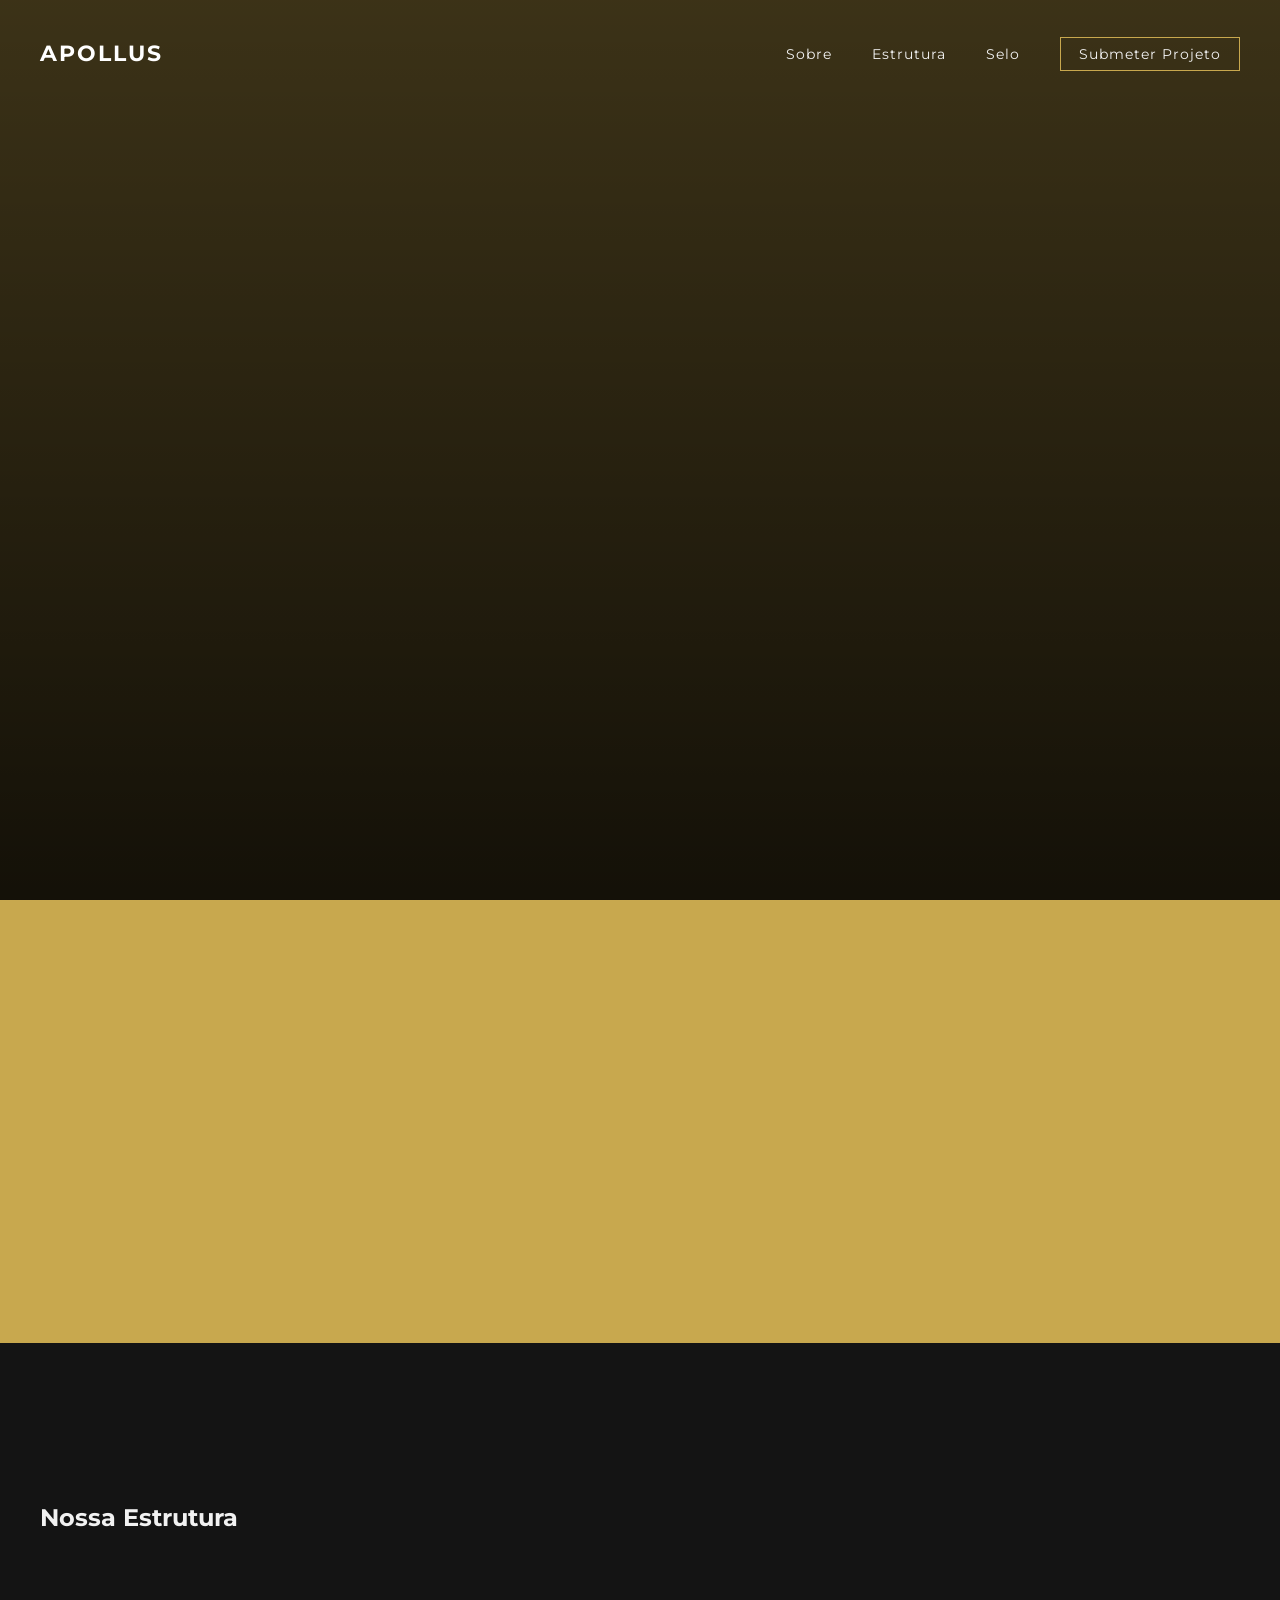
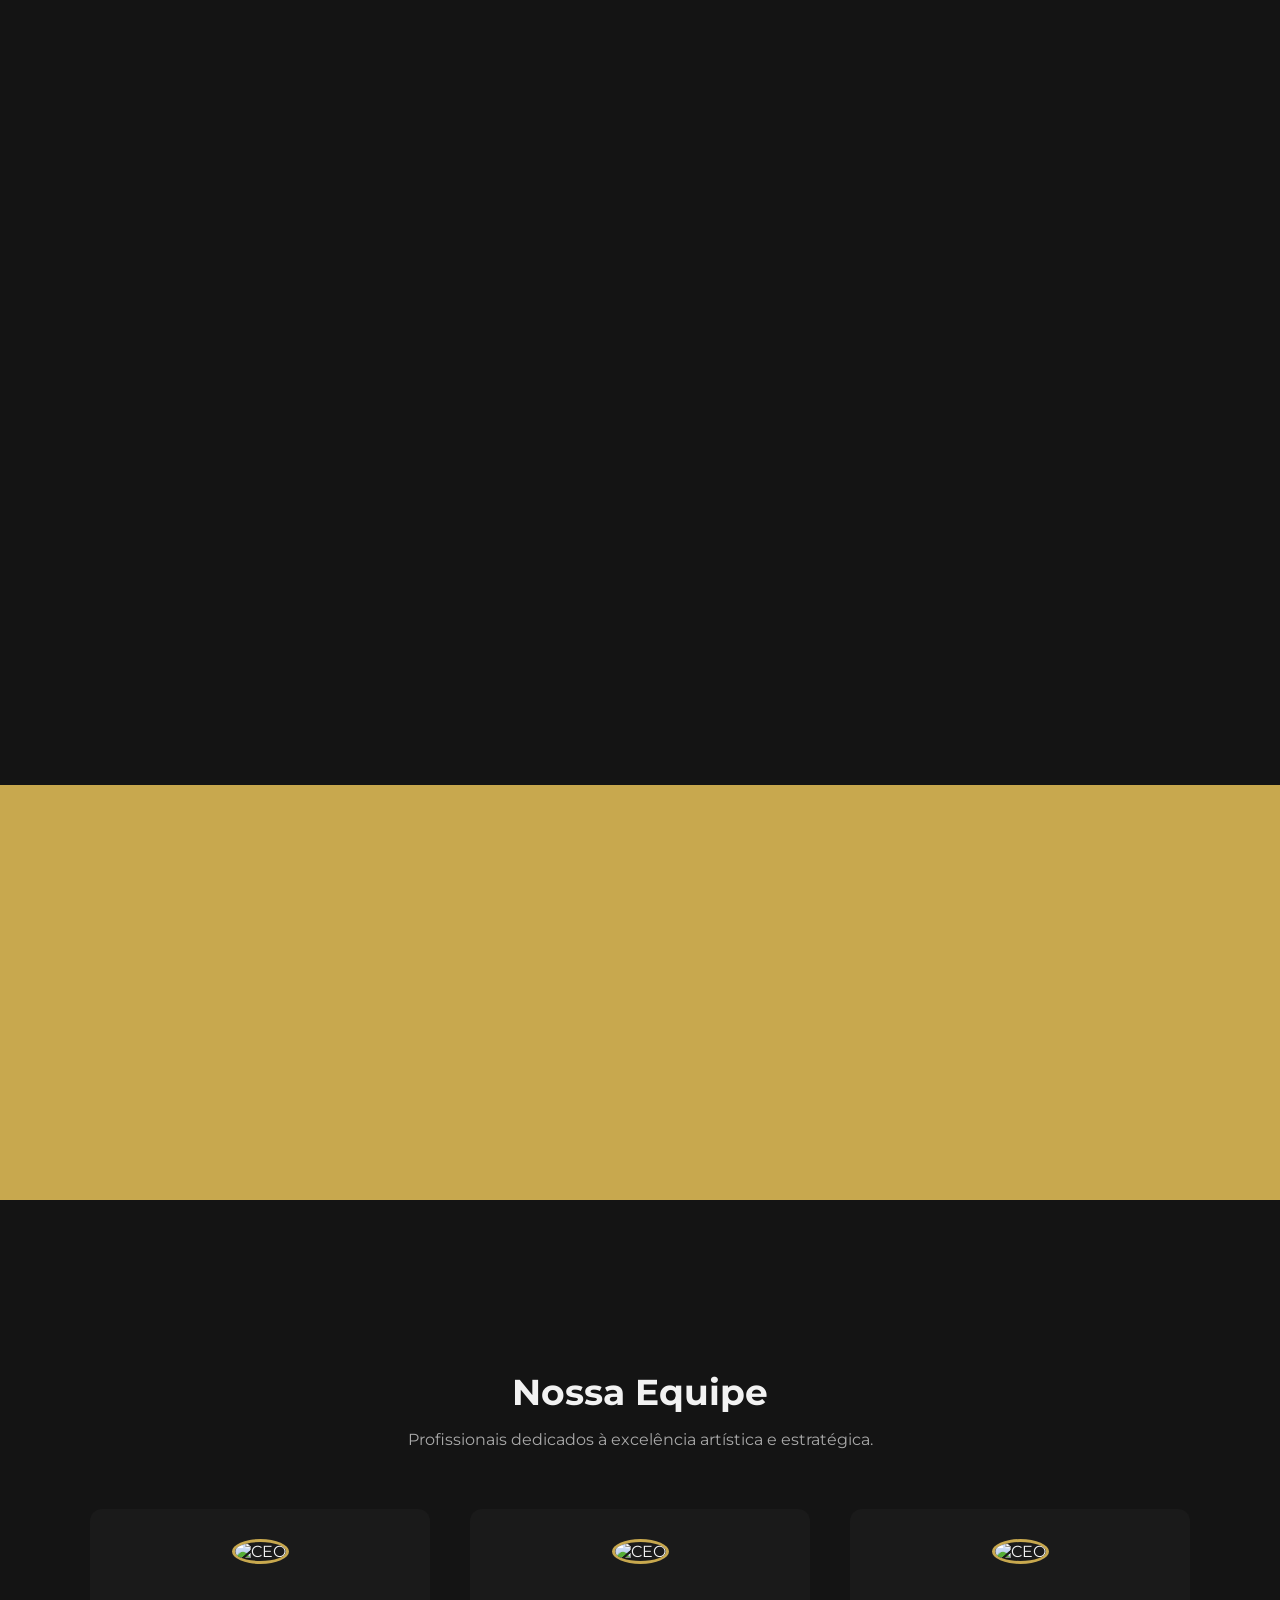
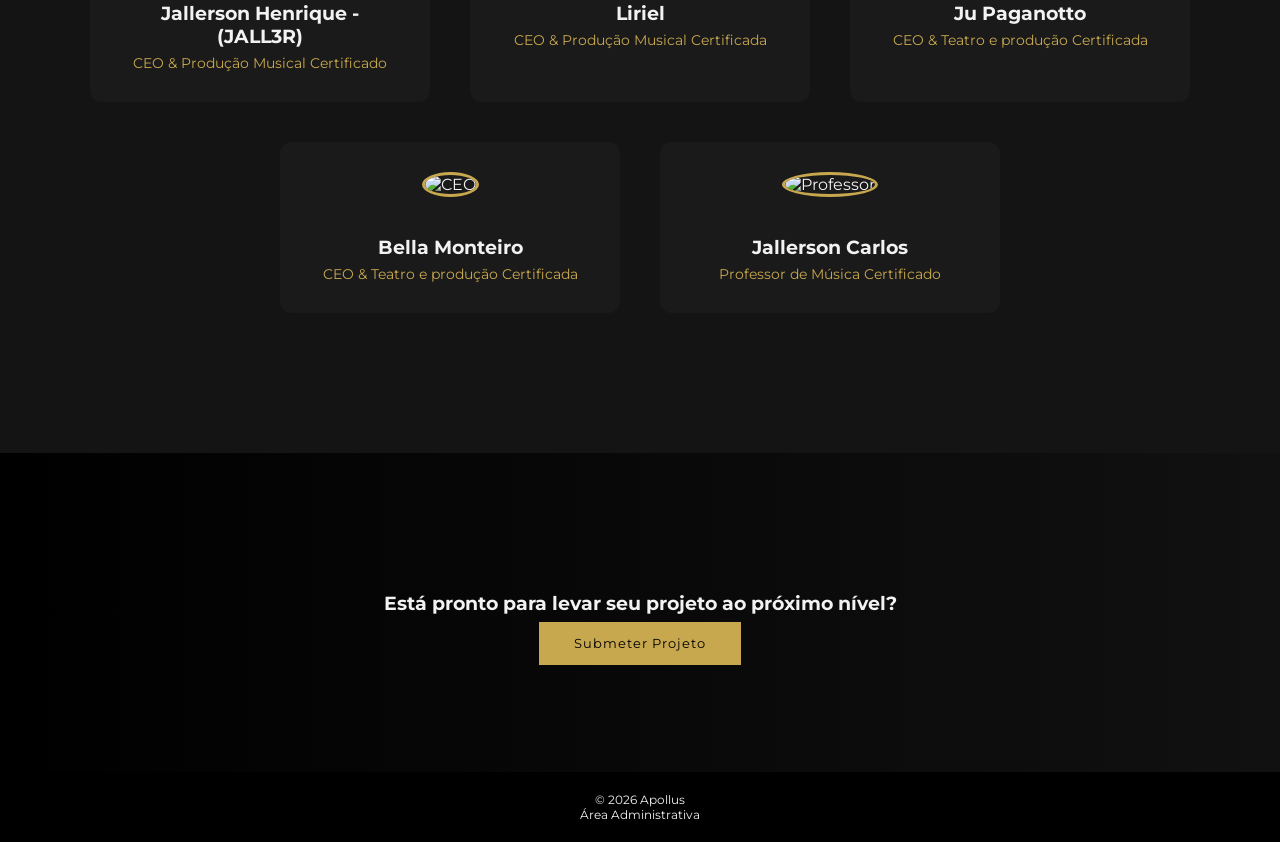
==== index.html @ e517c1dd "Update index.html" ====
<!DOCTYPE html>
<html lang="pt-BR">
<head>
  <meta charset="UTF-8">
  <meta name="viewport" content="width=device-width, initial-scale=1.0">
  <title>Apollus | Produtora & Gravadora</title>

  <!-- Google Font -->
  <link href="https://fonts.googleapis.com/css2?family=Montserrat:wght@300;400;600;700&display=swap" rel="stylesheet">

  <link rel="stylesheet" href="style.css">
</head>
<body>

<header id="header">
  <div class="container nav">
    <h1 class="logo">APOLLUS</h1>
    <nav>
      <ul>
        <li><a href="#sobre">Sobre</a></li>
        <li><a href="#estrutura">Estrutura</a></li>
        <li><a href="#selo">Selo</a></li>
        <li><a href="submeter.html" class="nav-cta">Submeter Projeto</a></li>
      </ul>
    </nav>
  </div>
</header>

<section class="hero">
  <div class="overlay"></div>
  <div class="hero-content fade-in">
    <h2>Arte & Entretenimento<br>Música · Teatro · Artes · Cultura </h2>
<div class="hero-services">
  <a href="#produtora">Produtora & Gravadora</a>
  <a href="#mixagem">Mixagem & Masterização</a>
  <a href="#locacoes">Locações & Eventos</a>
  <a href="#distribuicao">Distribuição Digital</a>
  <a href="#cursos">Cursos e Aulas</a>
</div>

    <div class="hero-buttons">
      <a href="#contato" class="btn primary">Produzir Meu Projeto</a>
      <a href="#selo" class="btn secondary">Conhecer o Selo</a>
      <a href="#equipe" class="btn secondary">Conhecer a equipe</a>
    </div>
  </div>
</section>
<section id="sobre" class="section fade-in">
  <div class="container">
    <h2>Uma estrutura criada para o longo prazo.</h2>
    <p>
      A Apollus nasce como produtora e gravadora com foco em desenvolvimento artístico,
      identidade sonora e posicionamento estratégico.
      Trabalhamos com projetos que enxergam a música como carreira.
    </p>
  </div>
</section>
<section id="estrutura" class="section dark">
  <div class="container">
    <h2>Nossa Estrutura</h2>
    <div class="grid">
      <div class="card fade-in" id="produtora">
        <h4>Direção Artística</h4>
        <p>Desenvolvimento completo do artista, da concepção estética à consolidação de marca. 
          Atuamos na direção criativa, posicionamento estratégico e estruturação de catálogo para crescimento sólido no mercado.
</p>
      </div>
      <div class="card fade-in" id="mixagem">
        <h4>Mixagem & Masterização</h4>
        <p>O processo de combinar e equilibrar todas as faixas de áudio gravadas em uma música, como vozes, instrumentos e efeitos. 
          Durante a mixagem, o engenheiro de som ajusta os volumes, aplica equalização, compressão e outros efeitos para criar um som coeso e agradável.</p>
      </div>
      <br>
      <div class="card fade-in" id="locacoes">
        <h4>Locações e Eventos</h4>
        <p>Estrutura para produções culturais e eventos com suporte técnico especializado. 
          Planejamento, execução e ambientação pensados para elevar a experiência artística ao máximo nível.
        </p>
      </div>
      <div class="card fade-in" id="distribuicao">
        <h4>Estratégia de Lançamento</h4>
        <p>Estratégia digital completa para lançamento e posicionamento. Distribuição global, 
          planejamento de campanha e análise de performance para ampliar alcance e consolidar presença no mercado.
</p>
      </div>
       <div class="card fade-in" id="cursos">
        <h4>Cursos e Aulas</h4>
        <p>Profissionais capacitados para desenvolver o melhor das Artes. 
      </div>
    </div>
  </div>
</section>

<section id="selo" class="section fade-in">
  <div class="container">
    <h3>Selo Artístico Apollus</h3>
    <p>
      Selecionamos artistas para desenvolvimento de carreira e construção de catálogo.
      Projetos aprovados recebem acompanhamento estratégico contínuo.
    </p>
  </div>
</section>

<section id="equipe" class="team-section">
  <div class="container">
    
    <h2 class="section-title">Nossa Equipe</h2>
    <p class="section-subtitle">
      Profissionais dedicados à excelência artística e estratégica.
    </p>

    <div class="team-grid">

      <div class="team-card">
        <img src="assets/jall3r.jpg" alt="CEO">
        <h3>Jallerson Henrique - (JALL3R)</h3>
        <span>CEO & Produção Musical</span>
        <span>Certificado</span>
      </div>

      <div class="team-card">
        <img src="assets/liriel.jpg" alt="CEO">
        <h3>Liriel</h3>
        <span>CEO & Produção Musical</span>
        <span>Certificada</span>
      </div>

      <div class="team-card">
        <img src="assets/juliana.jpg" alt="CEO">
        <h3>Ju Paganotto</h3>
        <span>CEO & Teatro e produção</span>
        <span>Certificada</span>
      </div>

      <div class="team-card">
        <img src="assets/isabella.jpg" alt="CEO">
        <h3>Bella Monteiro</h3>
        <span>CEO & Teatro e produção</span>
        <span>Certificada</span>
      </div>
      
      <div class="team-card">
        <img src="assets/jallerson.jpg" alt="Professor">
        <h3>Jallerson Carlos</h3>
        <span>Professor de Música</span>
        <span>Certificado</span>
      </div>

    </div>

  </div>
</section>

<section id="contato" class="cta-final">
  <div class="container">
    <h3>Está pronto para levar seu projeto ao próximo nível?</h3>
    <a href="submeter.html" class="btn primary">Submeter Projeto</a>
  </div>
</section>
<!-- 
<section id="contato" class="section dark fade-in">
  <div class="container">
    <h3>Submeta Seu Projeto</h3>
    <form>
      <input type="text" placeholder="Nome Artístico" required>
      <input type="text" placeholder="Gênero Musical" required>
      <input type="url" placeholder="Link de Trabalho Anterior">
      <textarea placeholder="Objetivo de Carreira"></textarea>
      <button type="submit" class="btn primary">Enviar Projeto</button>
    </form>
  </div>
</section>
-->


<script src="script.js"></script>

<footer style="border-color: #c8a84e; border-top: 10px; background-color: black; text-align:center; padding:20px; font-size:12px;">
  © 2026 Apollus 
  <br>
  <a href="admin/login.html" style="color:var(--text); text-decoration:none;">
    Área Administrativa
  </a>
</footer>
</body>

</html>
---- style.css ----
html {
  scroll-behavior: smooth;
}

body {
  margin: 0;
  font-family: 'Montserrat', sans-serif;
  background: #c8a84e;
  color: #f2f2f2;
}
.container {
  max-width: 1200px;
  margin: 0 auto;
  padding: 0 2px; /* espaço lateral */
}
header {
  position: fixed;
  width: 100%;
  padding: 25px 0;
  transition: 0.4s;
  z-index: 1000;
}

header.scrolled {
  background: rgba(0,0,0,0.9);
  backdrop-filter: blur(10px);
}

.nav {
  display: flex;
  justify-content: space-between;
  align-items: center;
}

.logo {
  letter-spacing: 4px;
  font-weight: 700;
}

nav ul {
  display: flex;
  gap: 40px;
  list-style: none;
}

nav a {
  color: #f2f2f2;
  text-decoration: none;
  font-size: 0.85rem;
  letter-spacing: 1px;
  transition: 0.3s;
}

.nav-cta {
  border: 1px solid #c8a84e;
  padding: 8px 18px;
}

nav a:hover {
  color: #c8a84e;
}

.hero {
  height: 100vh;
  background: linear-gradient(rgba(0,0,0,0.7), rgba(0,0,0,0.9)),
              url('assets/hero.jpg') center/cover no-repeat;
  display: flex;
  align-items: center;
  justify-content: center;
  text-align: center;
}

.hero h2 {
  transition: transform 0.2s linear;
  font-size: 3.5rem;
  font-weight: 700;
}

.hero p {
  margin: 25px 0;
  color: #ccc;
}

.hero-services {
  margin-top: 30px;
  margin-bottom: 50px;
  display: flex;
  flex-wrap: wrap;
  justify-content: center;
  gap: 18px;
  font-size: 0.95rem;
  letter-spacing: 1px;
  opacity: 0.85;
}

.hero-services a {
  text-decoration: none;
  padding: 8px 18px;
  border: 1px solid rgba(255,255,255,0.3);
  border-radius: 30px;
  font-size: 0.9rem;
  letter-spacing: 1px;
  color: white;
  transition: 0.3s ease;
}

.hero-services a:hover {
  background: rgba(255,255,255,0.1);
  transform: translateY(-2px);
}
.btn {
  padding: 14px 35px;
  text-decoration: none;
  font-size: 0.8rem;
  letter-spacing: 1px;
  transition: 0.3s;
}

.primary {
  background: #c8a84e;
  color: #000;
}

.primary:hover {
  background: #e6c96f;
}

.secondary {
  background: transparent;
  color: #c8a84e;
  border: 1px solid #c8a84e;
}

.secondary:hover{
  background: #c8a84e;
  color: #000;
}

.section {
  padding: 140px 0;
}

.dark {
  background: #141414;
}

.grid {
  display: flex;
  gap: 40px;
  margin-top: 60px;
}

.card {
  flex: 1;
  padding: 40px;
  background: #1a1a1a;
  border: 1px solid #222;
  transition: 0.4s;
}

.card:hover {
  transform: translateY(-8px);
  border-color: #c8a84e;
}

.cta-final {
  padding: 120px 0;
  text-align: center;
  background: linear-gradient(90deg, #000, #111);
}

form {
  display: flex;
  flex-direction: column;
  gap: 20px;
  margin-top: 40px;
}

input, textarea {
  padding: 16px;
  background: #1a1a1a;
  border: 1px solid #222;
  color: #fff;
}

/* ===== ADMIN ===== */

.admin-body {
  background: #0d0d0d;
  font-family: Arial, sans-serif;
  color: white;
  margin: 0;
  display: flex;
  height: 100vh;
}

.admin-card {
  margin: auto;
  background: #1a1a1a;
  padding: 40px;
  border-radius: 12px;
  width: 320px;
  text-align: center;
  box-shadow: 0 0 40px rgba(0,0,0,0.5);
}

.admin-card input {
  width: 100%;
  padding: 12px;
  margin: 10px 0;
  border: none;
  border-radius: 6px;
  background: #262626;
  color: white;
}

.admin-card button {
  width: 100%;
  padding: 12px;
  background: #b30000;
  border: none;
  border-radius: 6px;
  color: white;
  cursor: pointer;
  transition: 0.3s;
}

.admin-card button:hover {
  transform: translateY(-2px);
  box-shadow: 0 10px 25px rgba(255, 0, 0, 0.3);
}

.sidebar {
  width: 220px;
  background: #141414;
  padding: 20px;
  display: flex;
  flex-direction: column;
}

.sidebar h2 {
  margin-bottom: 30px;
}

.sidebar button {
  background: none;
  border: none;
  color: white;
  padding: 12px 0;
  text-align: left;
  cursor: pointer;
  font-size: 14px;
}

.sidebar button:hover {
  color: #ff0000;
}

.main {
  flex: 1;
  padding: 40px;
}

.section {
  margin-top: 20px;
}

.hidden {
  display: none;
}

.error {
  color: red;
  font-size: 14px;
}
.form-container {
  max-width: 500px;
  margin: 80px auto;
  background: #1a1a1a;
  padding: 40px;
  border-radius: 12px;
  color: white;
  text-align: center;
}

.form-container input,
.form-container textarea {
  width: 100%;
  padding: 12px;
  margin: 10px 0;
  border: none;
  border-radius: 6px;
  background: #262626;
  color: white;
}

.form-container textarea {
  height: 100px;
  resize: none;
}

.form-container button {
  width: 100%;
  padding: 12px;
  background: #b30000;
  border: none;
  border-radius: 6px;
  color: white;
  cursor: pointer;
  transition: 0.3s;
}

.form-container button:hover {
  background: #ff0000;
}

/* Topbar */

.topbar {
 position: fixed;
  top: 0;
  width: 100%;
  padding: 20px 60px;
  display: flex;
  justify-content: space-between;
  align-items: center;
  background: rgba(17,17,17,0.85);
  backdrop-filter: blur(10px);
  z-index: 1000;
  transition: all 0.3s ease;
}


.logo {
  font-size: 22px;
  font-weight: bold;
  color: white;
  letter-spacing: 2px;
}

.topbar nav a {
  position: relative;
  margin-left: 25px;
  text-decoration: none;
  color: #ccc;
  transition: 0.3s ease;
}

.topbar nav a::after {
  content: "";
  position: absolute;
  left: 0;
  bottom: -6px;
  width: 0%;
  height: 2px;
  background: #c8a84e;
  transition: 0.3s;
}

.topbar nav a:hover::after,
.topbar nav a.active::after {
  width: 100%;
}

.topbar nav a:hover {
  color: white;
}

.topbar nav a:hover::after {
  width: 100%;
}
/* Hero */

.submit-hero {
  text-align: center;
  padding: 80px 20px 40px;
  background: linear-gradient(to bottom, #0d0d0d, #1a1a1a);
  color: white;
}

.submit-hero h1 {
  font-size: 40px;
  margin-bottom: 10px;
}

.submit-hero p {
  color: #aaa;
}

/* Form Section */

.submit-section {
  padding: 60px 20px 100px;
  background: #1a1a1a;
}

.form-container {
  max-width: 550px;
  margin: auto;
  background: #111;
  padding: 40px;
  border-radius: 12px;
  box-shadow: 0 0 40px rgba(0,0,0,0.5);
  text-align: center;
}

.form-container input,
.form-container textarea {
  width: 100%;
  padding: 14px;
  margin: 10px 0;
  border: 1px solid #333;
  border-radius: 6px;
  background: #1a1a1a;
  color: white;
  font-size: 14px;
}

.form-container textarea {
  height: 120px;
  resize: none;
}

.form-container button {
  width: 100%;
  padding: 14px;
  margin-top: 10px;
  background: #c8a84e;
  border: none;
  border-radius: 6px;
  color: white;
  font-weight: bold;
  cursor: pointer;
  transition: 0.3s;
}

.form-container button:hover {
  background: #dfcd9b;
}

.voltar {
  display: inline-block;
  margin-top: 20px;
  color: #888;
  text-decoration: none;
  font-size: 14px;
}

.voltar:hover {
  color: white;
}
/* Animação suave */


.fade-in {
  opacity: 0;
  transform: translateY(20px);
  transition: all 0.8s ease;
}

.fade-in.visible {
  opacity: 1;
  transform: translateY(0);
}
/* Layout geral */
.admin-container {
  display: flex;
  min-height: 100vh;
  background: #0d0d0d;
  color: white;
}

/* Sidebar */
.admin-sidebar {
  width: 220px;
  background: #111;
  padding: 30px 20px;
  border-right: 1px solid #222;
}

.admin-sidebar h2 {
  margin-bottom: 40px;
  letter-spacing: 2px;
}

.admin-sidebar ul {
  list-style: none;
  padding: 0;
}

.admin-sidebar li {
  padding: 12px;
  margin-bottom: 10px;
  border-radius: 8px;
  cursor: pointer;
  transition: 0.3s;
}

.admin-sidebar li:hover,
.admin-sidebar li.active {
  background: #1f1f1f;
}

/* Main */
.admin-main {
  flex: 1;
  padding: 40px;
}

/* Top section */
.admin-top {
  display: flex;
  justify-content: space-between;
  align-items: center;
  margin-bottom: 40px;
}

.admin-stats {
  display: flex;
  gap: 20px;
}

.stat-card {
  background: #1a1a1a;
  padding: 20px 30px;
  border-radius: 12px;
  text-align: center;
  transition: 0.3s;
}

.stat-card:hover {
  transform: translateY(-4px);
  box-shadow: 0 15px 35px rgba(0,0,0,0.5);
}

.stat-card h3 {
  font-size: 28px;
  margin-bottom: 5px;
}

/* Submissions grid */
.submissions-grid {
  display: grid;
  grid-template-columns: repeat(auto-fill, minmax(300px, 1fr));
  gap: 20px;
}

/* Card */
.submission-card {
  background: #1a1a1a;
  padding: 20px;
  border-radius: 12px;
  transition: 0.3s;
}

.submission-card:hover {
  transform: translateY(-6px);
  box-shadow: 0 20px 40px rgba(0,0,0,0.6);
}

.submission-card img {
  width: 100%;
  border-radius: 8px;
  margin-bottom: 10px;
}

.submission-card audio {
  width: 100%;
  margin-top: 10px;
}

.status {
  display: inline-block;
  margin-top: 10px;
  padding: 5px 10px;
  border-radius: 6px;
  font-size: 12px;
}

.status.novo {
  background: #333;
}

.status.aprovado {
  background: #006400;
}

.status.recusado {
  background: #8b0000;
}

.menu-item.active {
  background: #1f1f1f;
}

.floating-home {
  position: fixed;
  bottom: 30px;
  right: 30px;
  background: #b39800;
  color: white;
  padding: 14px 20px;
  border-radius: 50px;
  text-decoration: none;
  font-weight: bold;
  box-shadow: 0 15px 35px rgba(0,0,0,0.4);
  transition: all 0.3s ease;
  z-index: 1000;
}

.floating-home:hover {
  transform: translateY(-4px);
  background: #eeff00;
  box-shadow: 0 20px 45px rgba(0,0,0,0.6);
}
select {
  width: 100%;
  padding: 14px;
  margin: 10px 0;
  border: 1px solid #333;
  border-radius: 6px;
  background: #1a1a1a;
  color: #aaa;
  font-size: 14px;
  appearance: none;
  -webkit-appearance: none;
  -moz-appearance: none;
  cursor: pointer;
  transition: 0.3s;
  background-image: url("data:image/svg+xml;charset=UTF-8,%3Csvg fill='%23aaa' height='20' viewBox='0 0 24 24' width='20' xmlns='http://www.w3.org/2000/svg'%3E%3Cpath d='M7 10l5 5 5-5z'/%3E%3C/svg%3E");
  background-repeat: no-repeat;
  background-position: right 15px center;
  background-size: 16px;
}

/* Foco igual aos inputs */
select:focus {
  outline: none;
  border-color: #b30000;
  color: white;
}
.custom-select {
  position: relative;
  width: 100%;
  margin: 10px 0;
}

.select-selected {
  padding: 14px;
  border: 1px solid #333;
  border-radius: 6px;
  background: #1a1a1a;
  color: #aaa;
  cursor: pointer;
  transition: 0.3s;
}

.select-selected:hover {
  border-color: #555;
}

.select-selected.active {
  border-color: #b30000;
  color: white;
}

.select-options {
  position: absolute;
  width: 100%;
  background: #1a1a1a;
  border: 1px solid #333;
  border-radius: 6px;
  margin-top: 5px;
  overflow: hidden;
  max-height: 0;
  transition: all 0.3s ease;
  opacity: 0;
  z-index: 100;
}

.select-options.open {
  max-height: 300px;
  opacity: 1;
}

.select-options div {
  padding: 12px 14px;
  cursor: pointer;
  transition: 0.2s;
}

.select-options div:hover {
  background: #222;
}

.logo a {
  font-size: 20px;
  font-weight: 700;
  letter-spacing: 2px;
  color: white;
  text-decoration: none;
}

.nav-links {
  display: flex;
  gap: 30px;
}

.nav-links a {
  color: #ccc;
  text-decoration: none;
  font-size: 15px;
  position: relative;
  transition: 0.3s;
}

.nav-links a:hover {
  color: white;
}

.nav-links a.active {
  color: #6c5ce7;
}

.nav-links a.active::after {
  content: "";
  position: absolute;
  bottom: -6px;
  left: 0;
  width: 100%;
  height: 2px;
  background: #6c5ce7;
  border-radius: 2px;
}

/* ===== RESPONSIVIDADE GLOBAL ===== */



/* ===== TEAM SECTION ===== */

.team-section {
  padding: 140px 0;
  background: #141414;
  text-align: center;
}

.section-title {
  font-size: 36px;
  margin-bottom: 10px;
}

.section-subtitle {
  color: #aaa;
  margin-bottom: 60px;
}

.team-grid {
  display: flex;
  gap: 40px;
  justify-content: center;
  flex-wrap: wrap;
}

.team-card {
  background: #1a1a1a;
  padding: 30px;
  border-radius: 12px;
  width: 280px;
  transition: 0.4s;
}

.team-card:hover {
  transform: translateY(-8px);
  box-shadow: 0 20px 40px rgba(0,0,0,0.6);
}

.team-card img {
  width: 120px;
  height: 120px;
  border-radius: 50%;
  object-fit: cover;
  margin-bottom: 20px;
  border: 3px solid #c8a84e;
}

.team-card h3 {
  margin-bottom: 5px;
}

.team-card span {
  color: #c8a84e;
  font-size: 14px;
}

/* Responsivo */

@media (max-width: 768px) {
  .team-section {
    padding: 100px 20px;
  }

  .section-title {
    font-size: 26px;
  }

  .team-grid {
    flex-direction: column;
    align-items: center;
  }
}

/* ================= MOBILE GLOBAL ================= */

@media (max-width: 1024px) {
  .grid {
    flex-direction: column;
  }

  .hero h2 {
    font-size: 2.5rem;
  }

  .section {
    padding: 100px 20px;
  }
}

/* ================= MOBILE 768px ================= */

@media (max-width: 768px) {

  header {
    padding: auto;
    margin: auto;
    
  }

  .container {
    margin: auto;
    padding: 0 10px;
  }

  /* NAV */

  .nav {
    margin: auto;
    flex-direction: column;
    gap: 15px;
  }

  nav ul {
    flex-direction: column;
    gap: 15px;
    align-items: center;
  }

  .nav-links {
    flex-direction: column;
    gap: 15px;
  }

  /* HERO */

  .hero {
    padding: 100px 20px;
    height: auto;
    min-height: 100vh;
  }

  .hero h2 {
    font-size: 2rem;
  }

  .hero-services {
    flex-direction: column;
    gap: 12px;
  }

  .btn {
    display: block;
    width: 100%;
    text-align: center;
  }

  /* CARDS */

  .grid {
    flex-direction: column;
  }

  .card {
    padding: 25px;
  }

  /* ADMIN */

  .admin-container {
    flex-direction: column;
  }

  .admin-sidebar {
    width: 100%;
    border-right: none;
    border-bottom: 1px solid #222;
  }

  .admin-main {
    padding: 20px;
  }

  .admin-top {
    flex-direction: column;
    gap: 20px;
    align-items: flex-start;
  }

  .admin-stats {
    flex-direction: column;
    width: 100%;
  }

  .stat-card {
    width: 100%;
  }

  /* TOPBAR */

  .topbar {
    padding: 15px 20px;
    flex-direction: column;
    gap: 10px;
  }

  .topbar nav a {
    margin-left: 0;
  }

  /* FORM */

  .form-container {
    padding: 25px;
  }

  input, textarea, select {
    font-size: 16px; /* evita zoom automático no iPhone */
  }

  /* TEAM */

  .team-grid {
    flex-direction: column;
    align-items: center;
  }

}
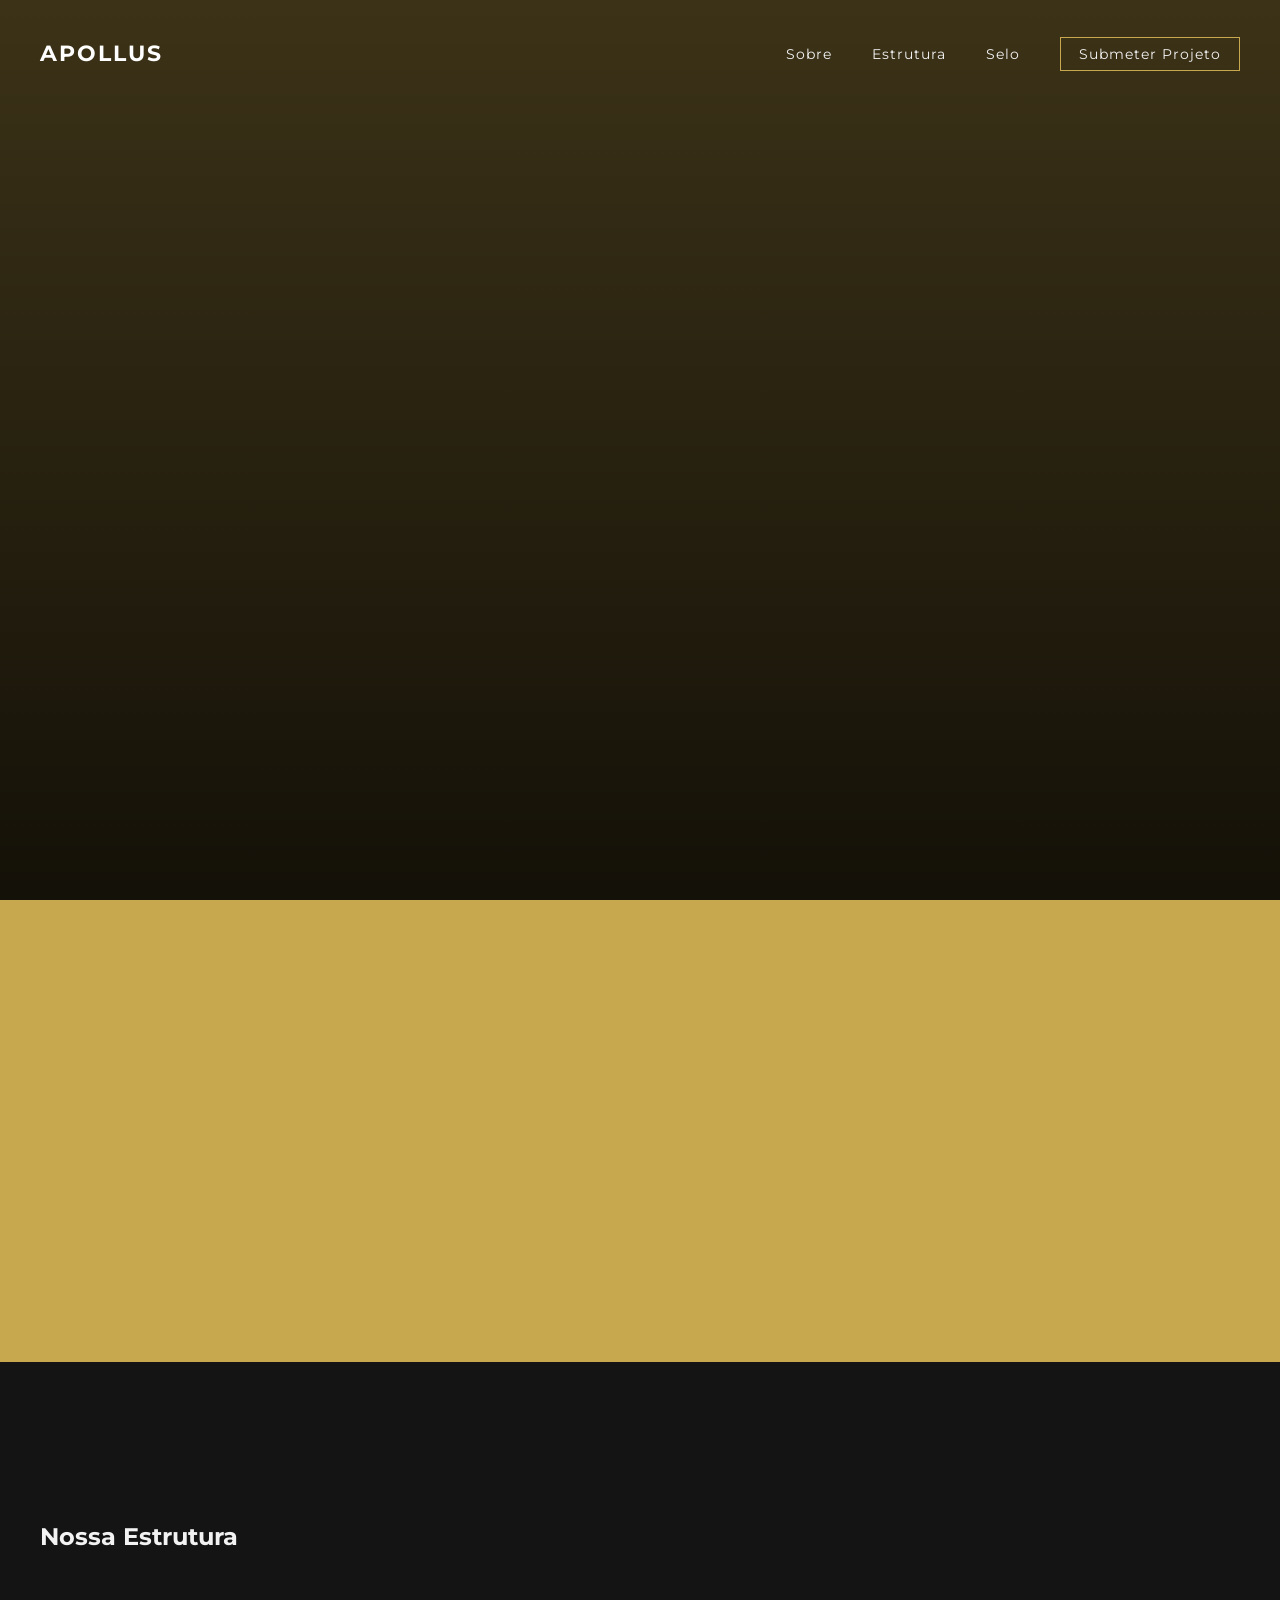
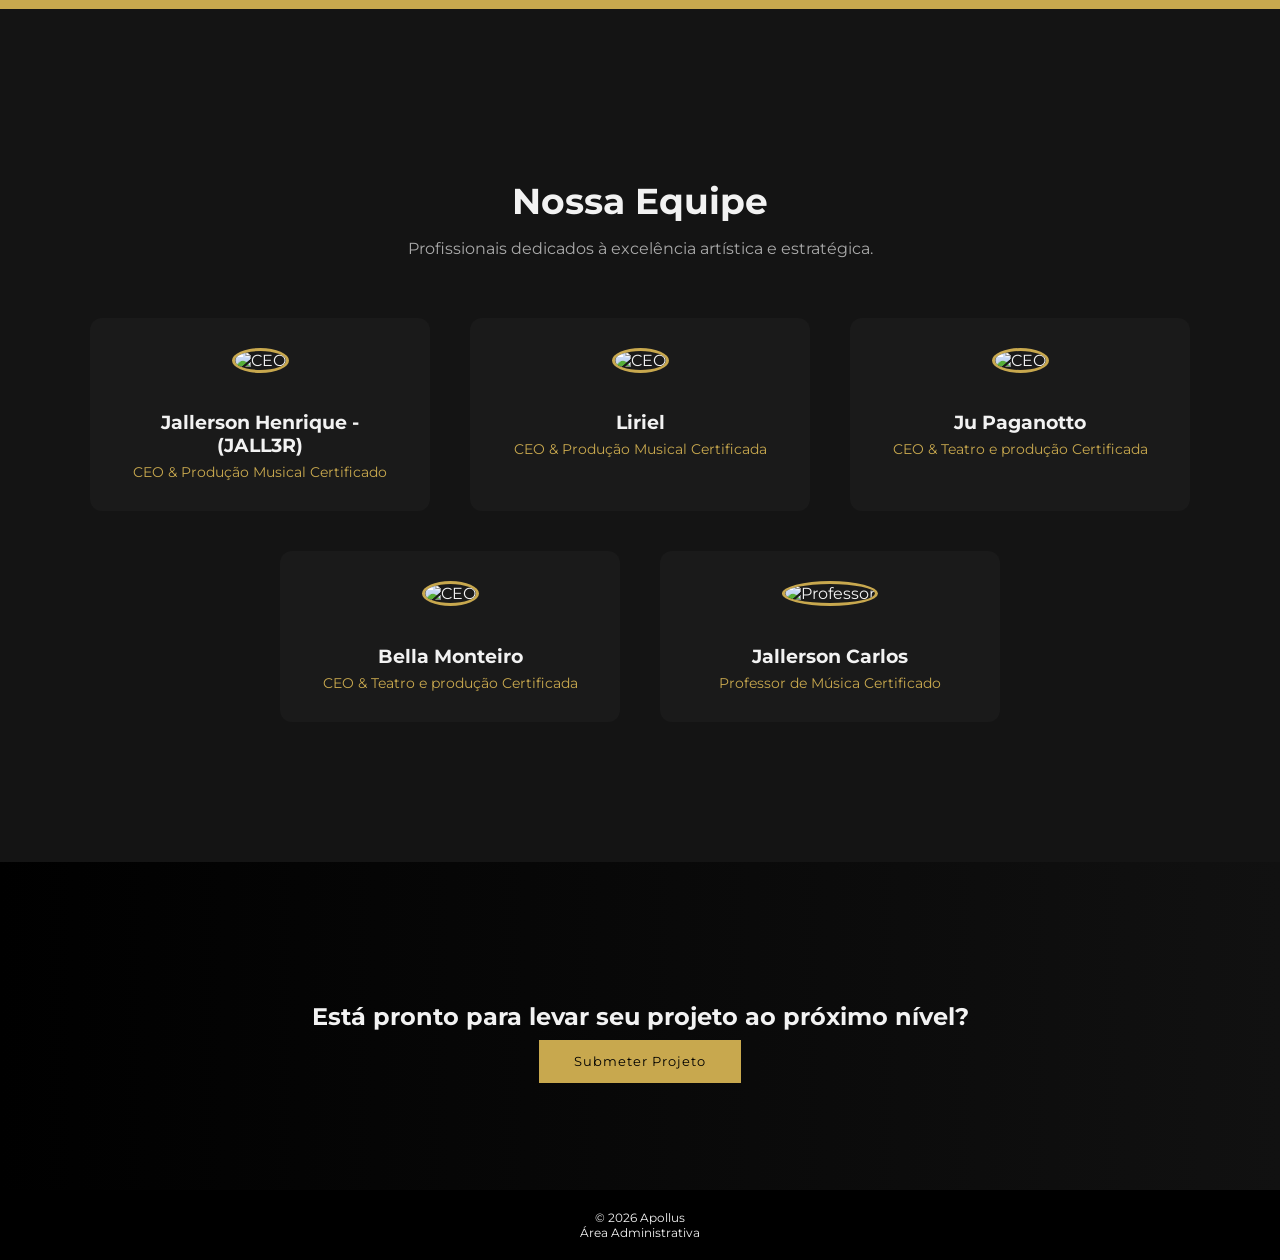
==== commit 6b366bc9: "Update index.html" ====
--- a/index.html
+++ b/index.html
@@ -47,11 +47,12 @@
 </section>
 <section id="sobre" class="section fade-in">
   <div class="container">
-    <h2>Uma estrutura criada para o longo prazo.</h2>
+    <h2>Uma estrutura criada pensando em VOCÊ.</h2>
     <p>
-      A Apollus nasce como produtora e gravadora com foco em desenvolvimento artístico,
-      identidade sonora e posicionamento estratégico.
-      Trabalhamos com projetos que enxergam a música como carreira.
+      A Apollus é uma produtora e selo artístico dedicado ao desenvolvimento de projetos musicais
+com visão de carreira. Unimos direção artística, produção musical e estratégia para
+construir identidades sonoras sólidas e posicionamento profissional no mercado.
+Trabalhamos com artistas e projetos que entendem a música como construção de legado.
     </p>
   </div>
 </section>
@@ -70,7 +71,7 @@
         <p>O processo de combinar e equilibrar todas as faixas de áudio gravadas em uma música, como vozes, instrumentos e efeitos. 
           Durante a mixagem, o engenheiro de som ajusta os volumes, aplica equalização, compressão e outros efeitos para criar um som coeso e agradável.</p>
       </div>
-      <br>
+      
       <div class="card fade-in" id="locacoes">
         <h4>Locações e Eventos</h4>
         <p>Estrutura para produções culturais e eventos com suporte técnico especializado. 
@@ -83,21 +84,40 @@
           planejamento de campanha e análise de performance para ampliar alcance e consolidar presença no mercado.
 </p>
       </div>
-       <div class="card fade-in" id="cursos">
-        <h4>Cursos e Aulas</h4>
-        <p>Profissionais capacitados para desenvolver o melhor das Artes. 
-      </div>
     </div>
   </div>
 </section>
 
 <section id="selo" class="section fade-in">
   <div class="container">
-    <h3>Selo Artístico Apollus</h3>
+    <h2>Selo Artístico Apollus</h2>
     <p>
-      Selecionamos artistas para desenvolvimento de carreira e construção de catálogo.
-      Projetos aprovados recebem acompanhamento estratégico contínuo.
-    </p>
+      Selecionamos artistas com potencial para desenvolvimento de carreira e construção de catálogo.
+Projetos aprovados recebem acompanhamento estratégico e direcionamento artístico contínuo.
+Envie seu projeto para avaliação da nossa curadoria.
+    </p>
+  </div>
+</section>
+
+  <section id="cursos" class="section fade-in">
+  <div class="container">
+    <h2>Cursos e Aulas</h2>
+    <p>
+      Aulas e cursos profissionais em música, produção musical e tecnologia do áudio. 
+Ensino de instrumentos online e presencial, formação em FL Studio, Pro Tools, 
+produção musical, operação de mesas analógicas e digitais, sistemas de PA, 
+performance artística e fundamentos de contratos no mercado cultural.
+    </p>
+    <ul>
+<li>Aulas de instrumentos (online e presencial)</li>
+<li>Produção musical</li>
+<li>FL Studio e Pro Tools</li>
+<li>Tecnologia do áudio</li>
+<li>Operação de mesas analógicas e digitais</li>
+<li>Sistemas de PA</li>
+<li>Teatro e performance</li>
+<li>Editoração e entendimento de contratos</li>
+</ul>
   </div>
 </section>
 
@@ -153,7 +173,7 @@
 
 <section id="contato" class="cta-final">
   <div class="container">
-    <h3>Está pronto para levar seu projeto ao próximo nível?</h3>
+    <h2>Está pronto para levar seu projeto ao próximo nível?</h2>
     <a href="submeter.html" class="btn primary">Submeter Projeto</a>
   </div>
 </section>
@@ -188,3 +208,5 @@
 
 
 
+
+
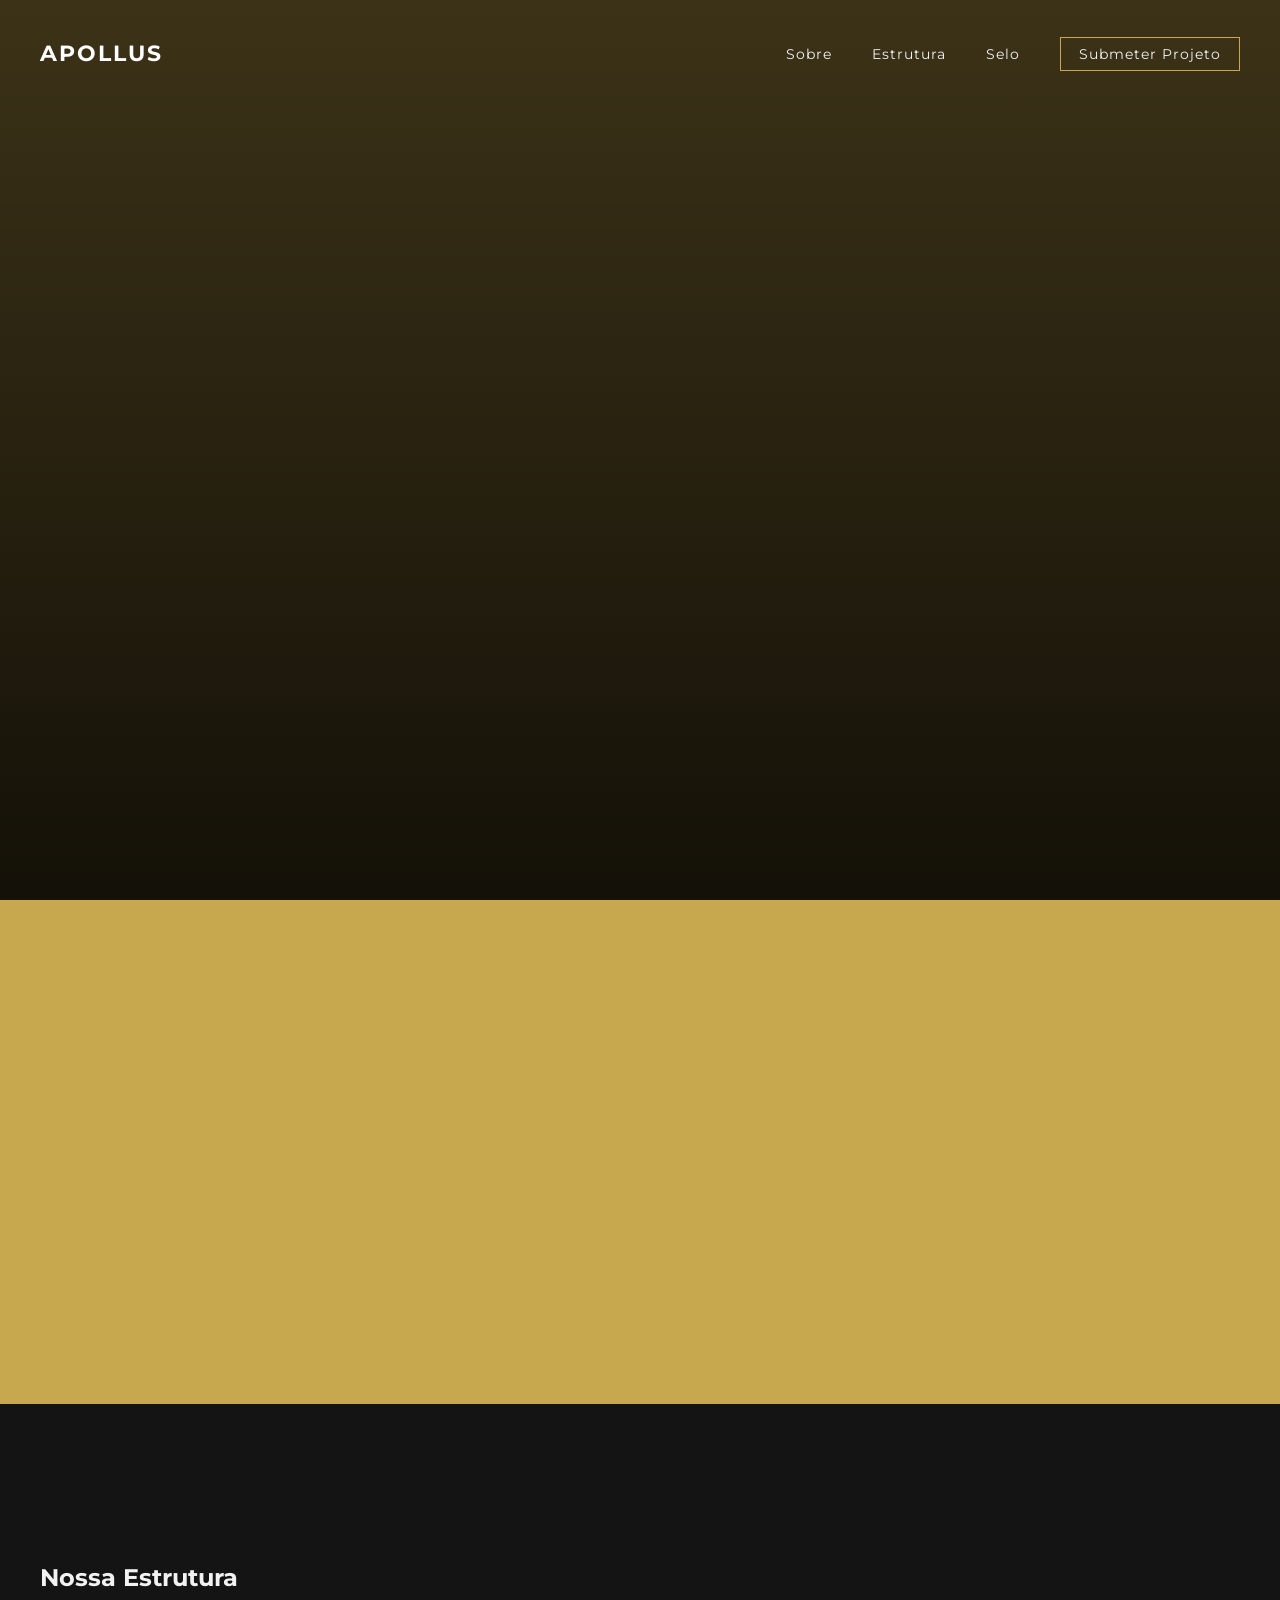
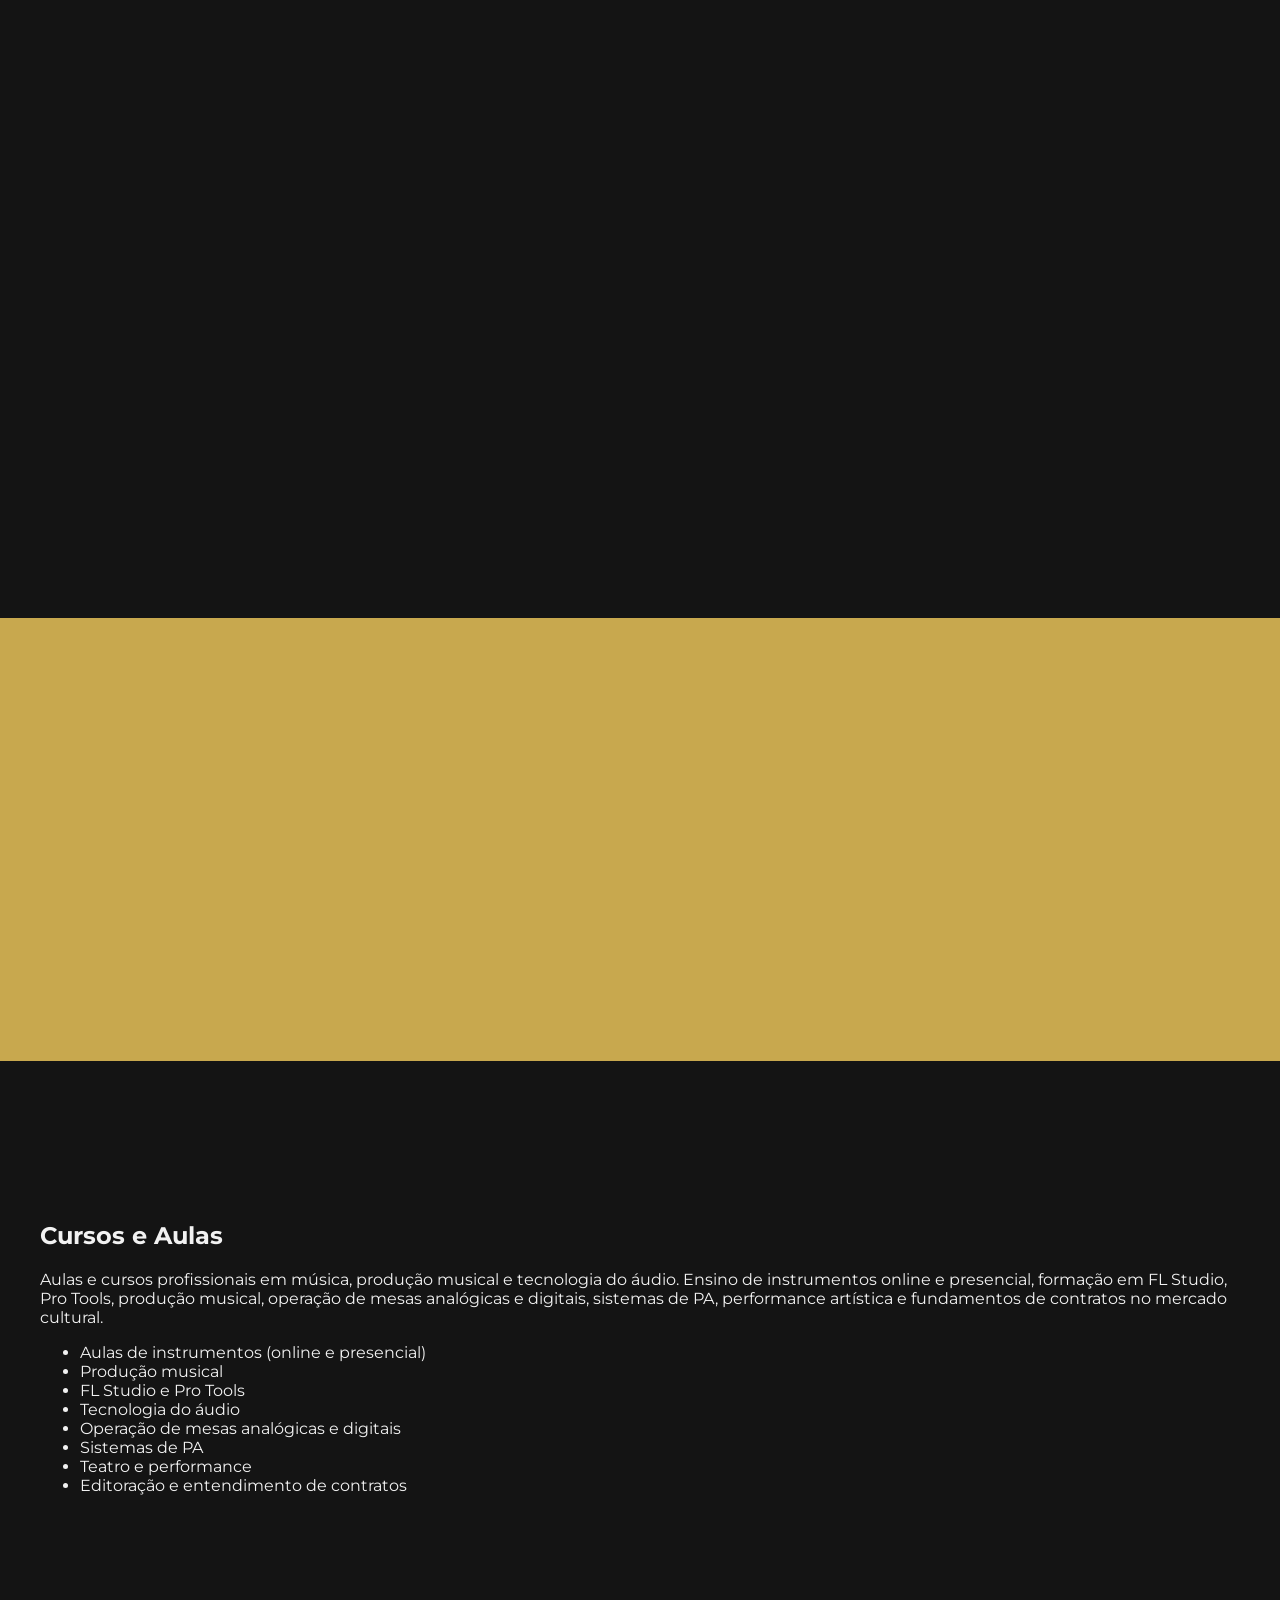
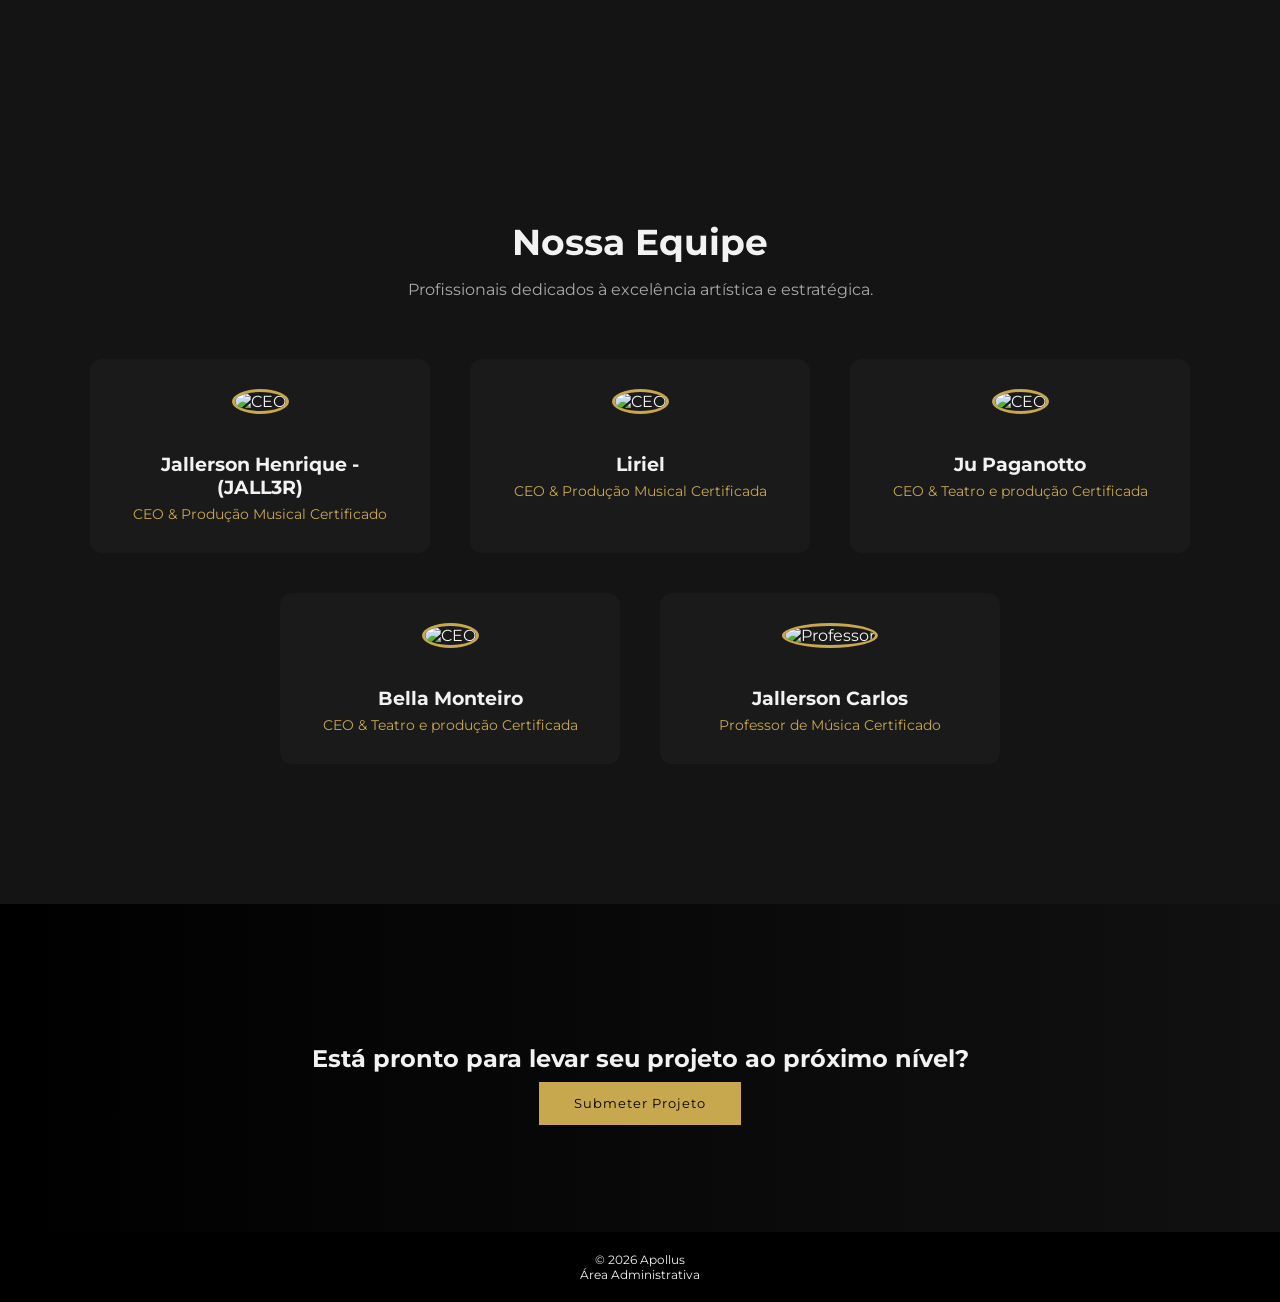
==== commit f4c4ba54: "Update index.html" ====
--- a/index.html
+++ b/index.html
@@ -47,12 +47,13 @@
 </section>
 <section id="sobre" class="section fade-in">
   <div class="container">
-    <h2>Uma estrutura criada pensando em VOCÊ.</h2>
+    <h2>Estrutura</h2>
+    <h3>Criada e pensada para VOCÊ.</h3>
     <p>
-      A Apollus é uma produtora e selo artístico dedicado ao desenvolvimento de projetos musicais
-com visão de carreira. Unimos direção artística, produção musical e estratégia para
-construir identidades sonoras sólidas e posicionamento profissional no mercado.
-Trabalhamos com artistas e projetos que entendem a música como construção de legado.
+      A Apollus é uma produtora e selo artístico dedicado ao desenvolvimento de projetos musicais, projetos autorais, culturais e artisticos
+com visão de carreira. Unimos direção e estratégia para
+construir identidades sólidas e posicionamento profissional no mercado.
+Trabalhamos com artistas e projetos que entendem a arte como construção de legado.
     </p>
   </div>
 </section>
@@ -99,7 +100,7 @@
   </div>
 </section>
 
-  <section id="cursos" class="section fade-in">
+  <section id="cursos" class="section dark">
   <div class="container">
     <h2>Cursos e Aulas</h2>
     <p>
@@ -210,3 +211,4 @@
 
 
 
+
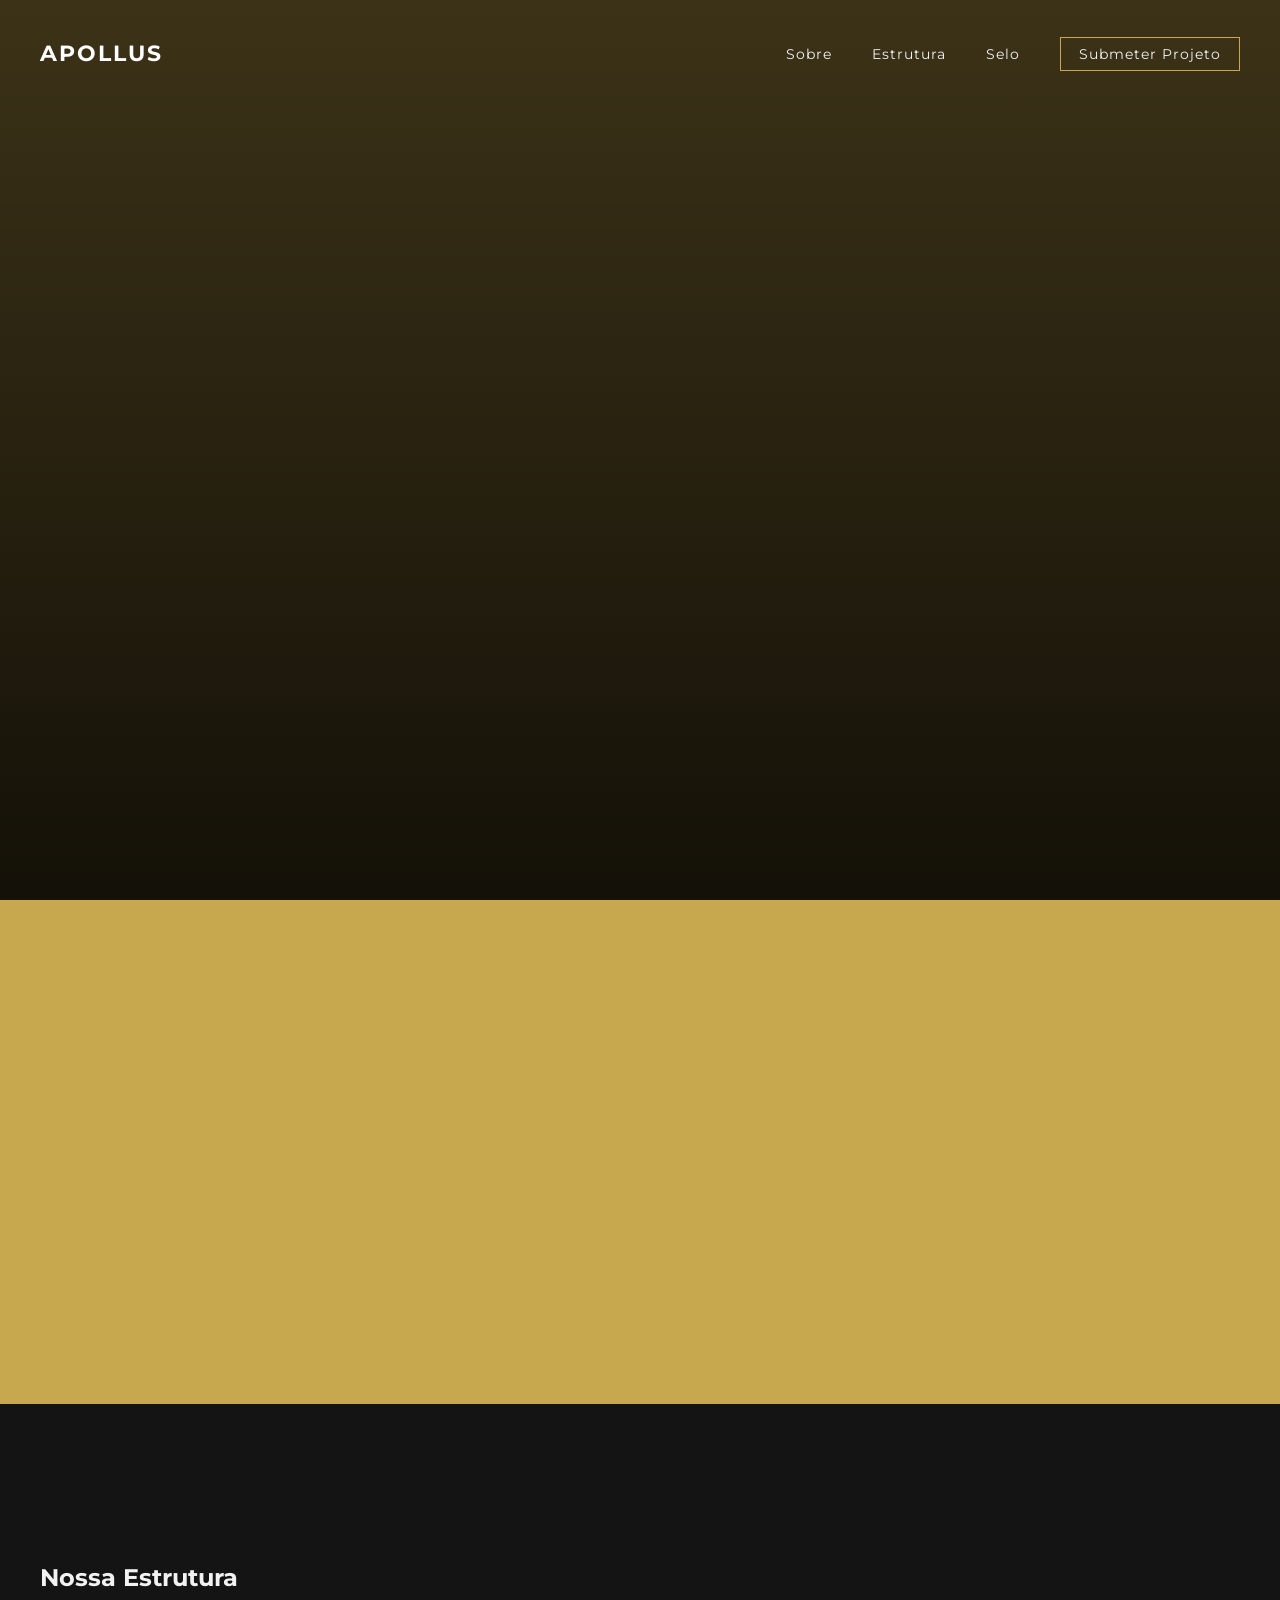
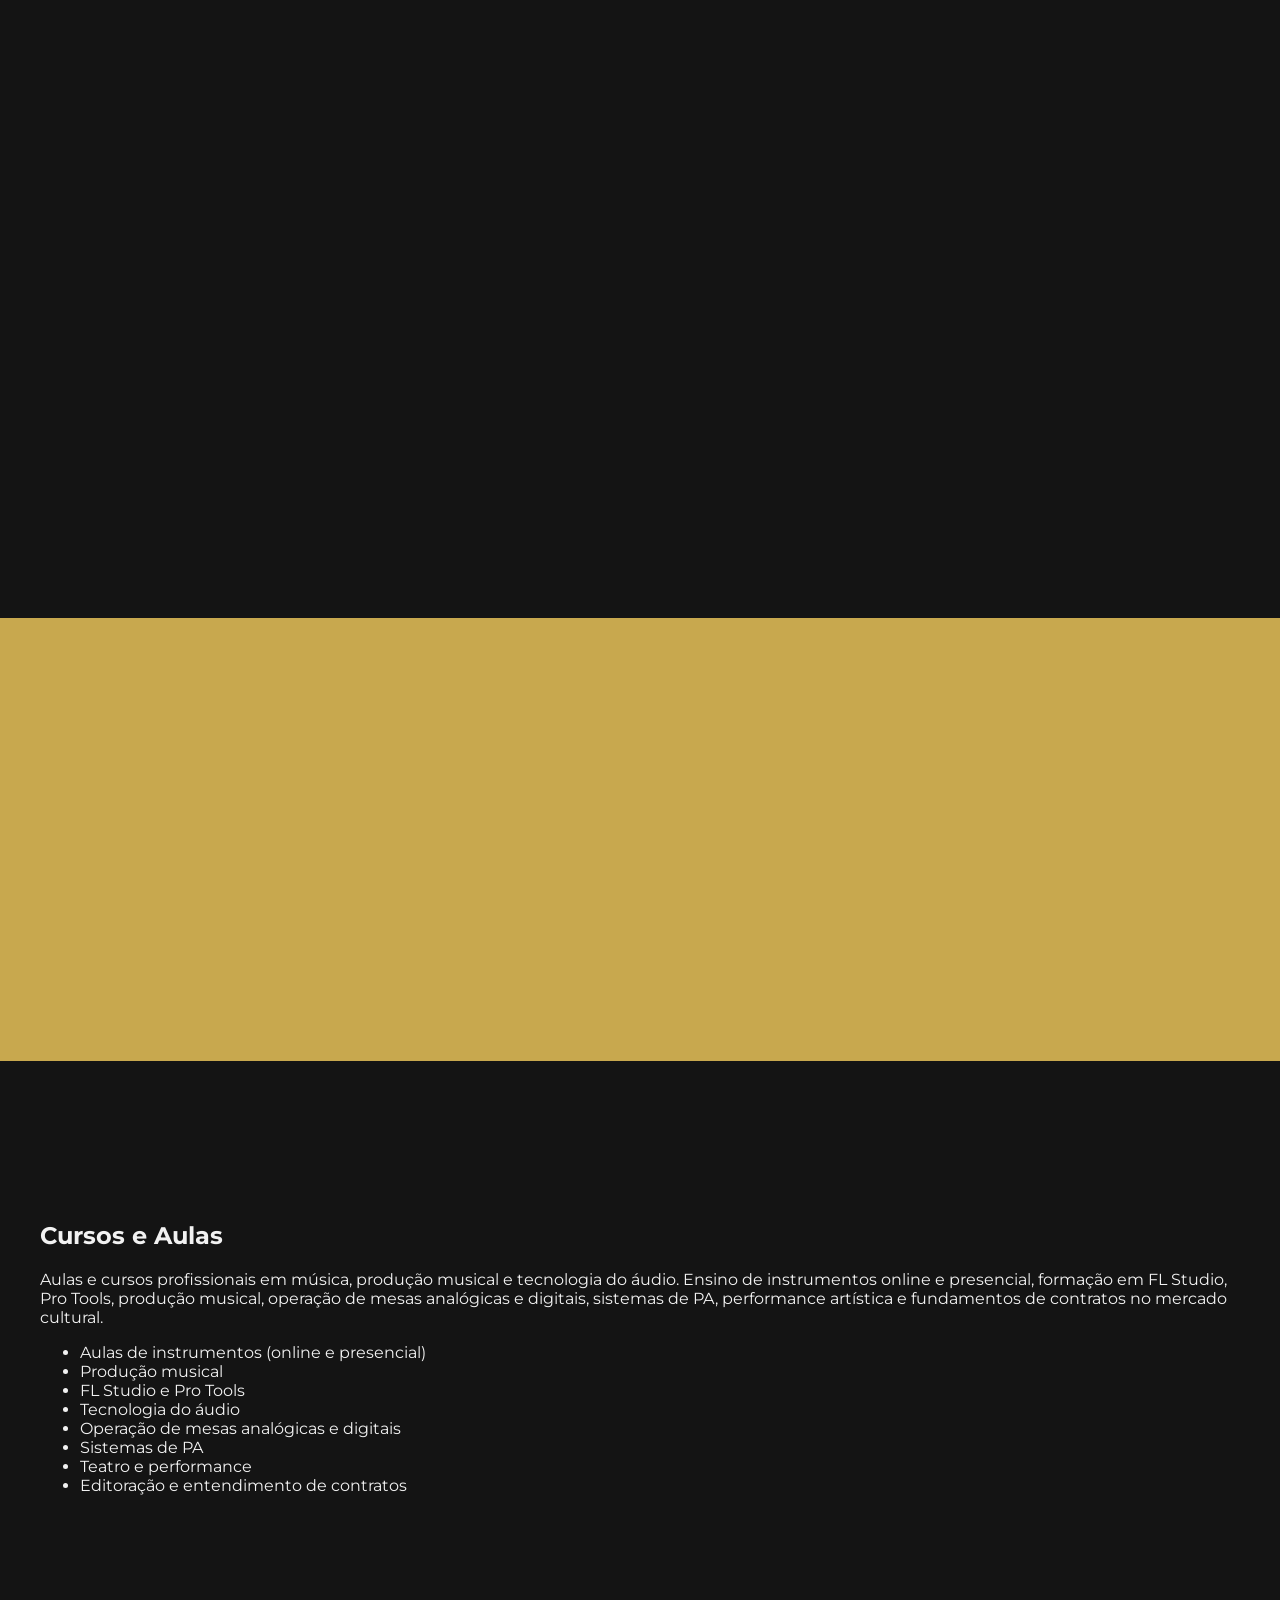
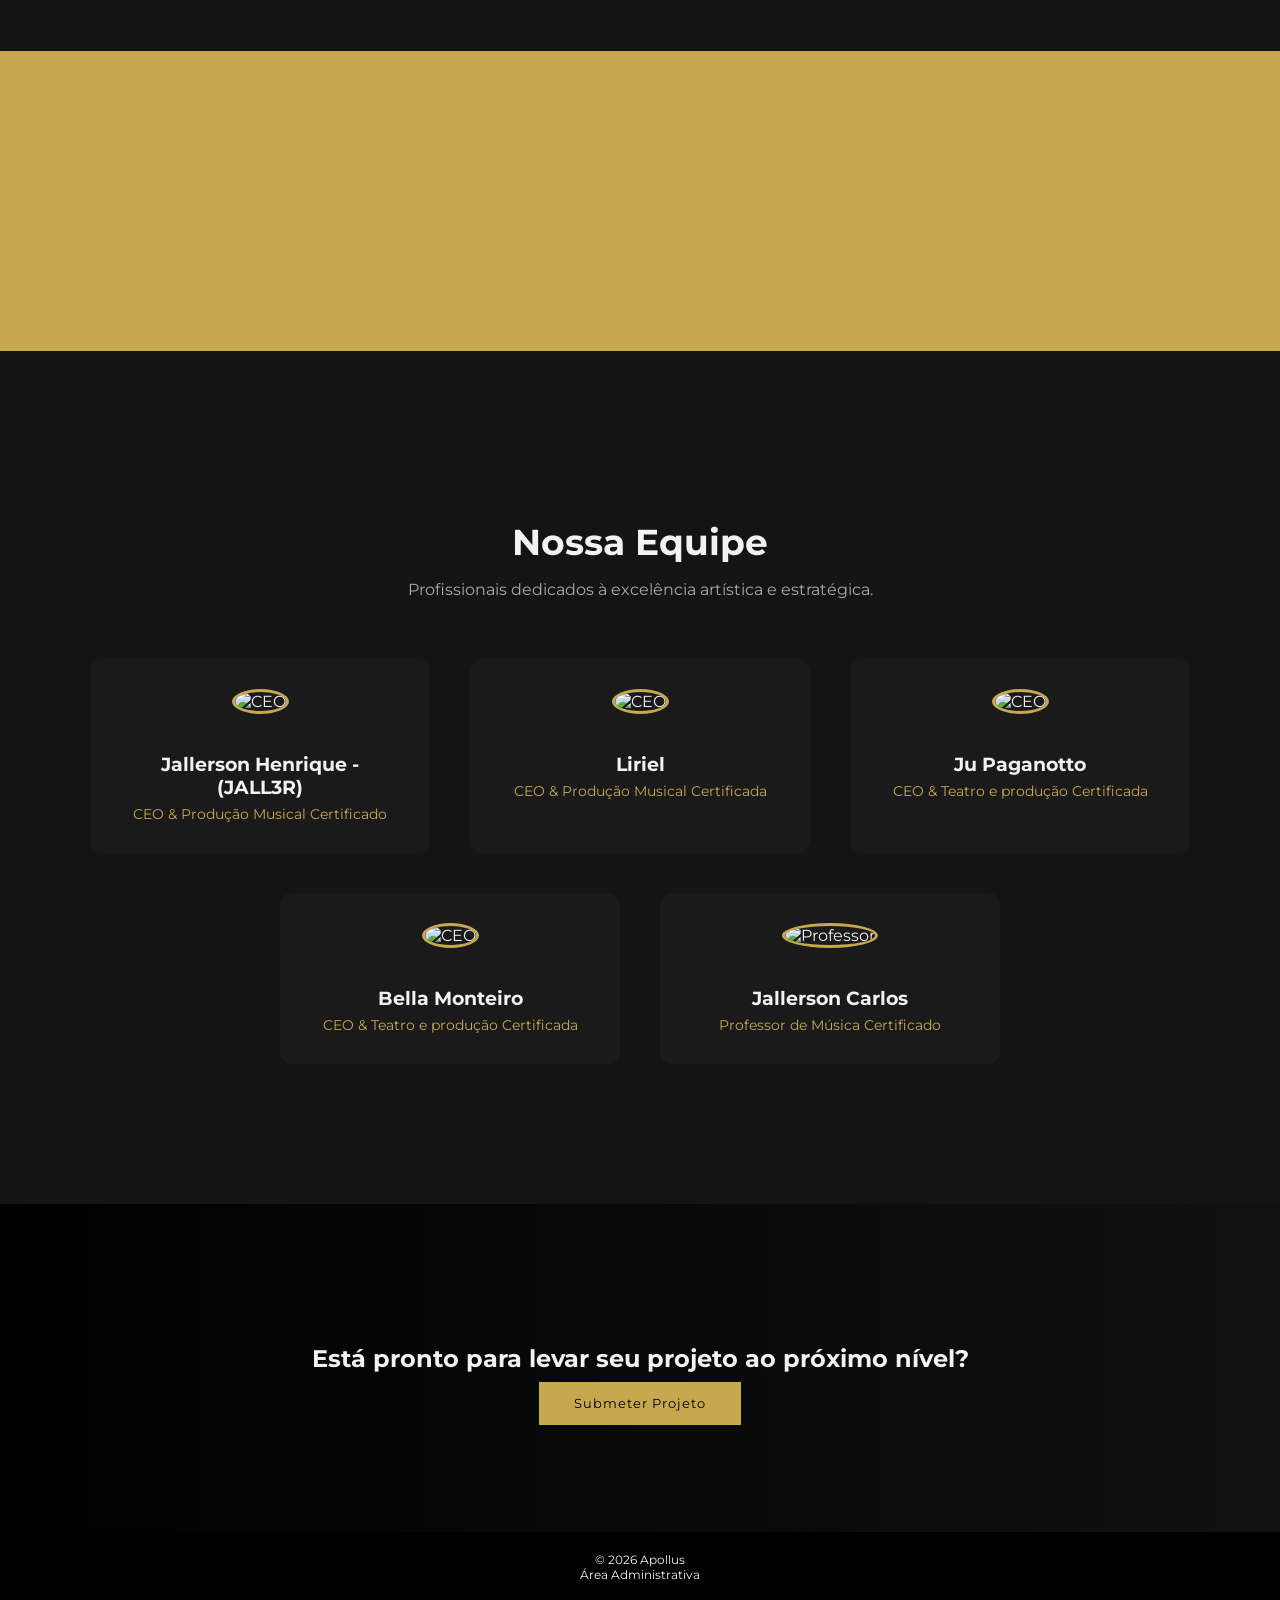
==== commit f33b1306: "Update index.html" ====
--- a/index.html
+++ b/index.html
@@ -121,6 +121,10 @@
 </ul>
   </div>
 </section>
+  <section id="" class="section fade-in">
+  <div class="container">
+  </div>
+</section>
 
 <section id="equipe" class="team-section">
   <div class="container">
@@ -212,3 +216,4 @@
 
 
 
+
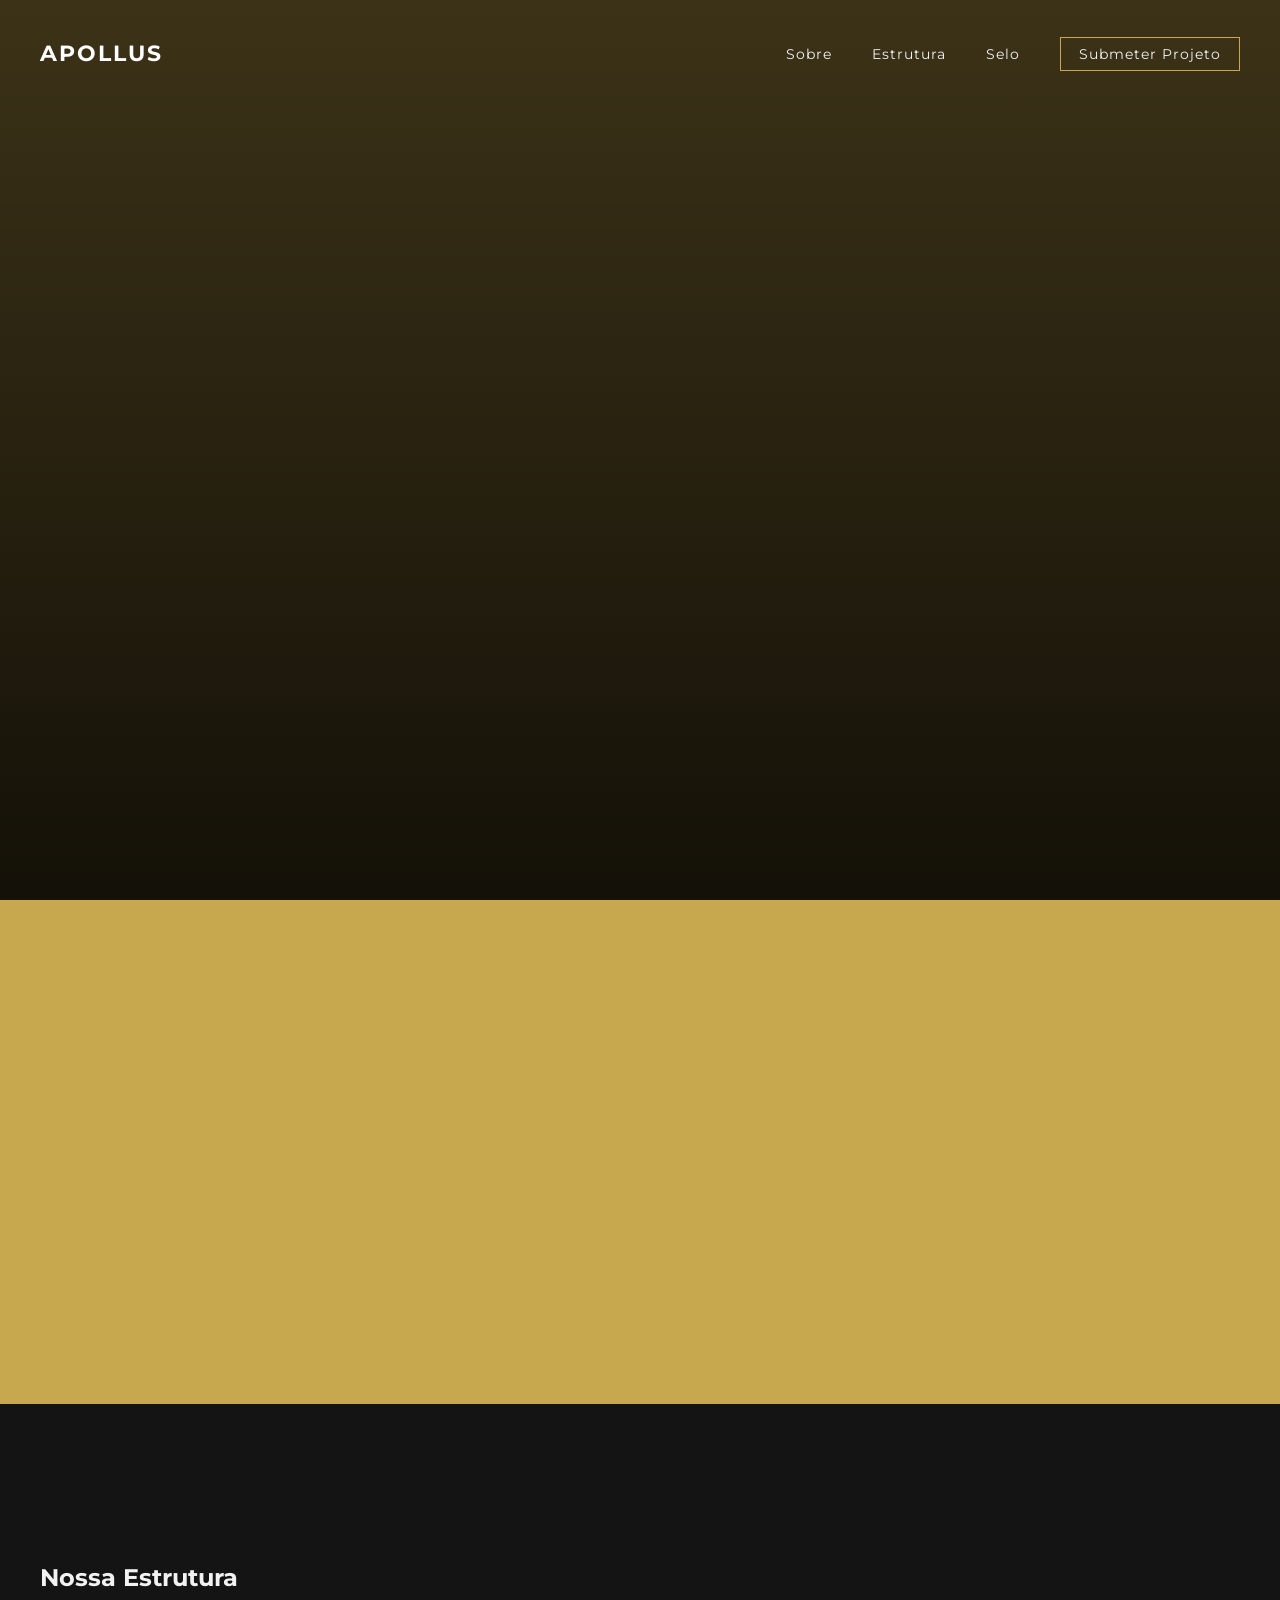
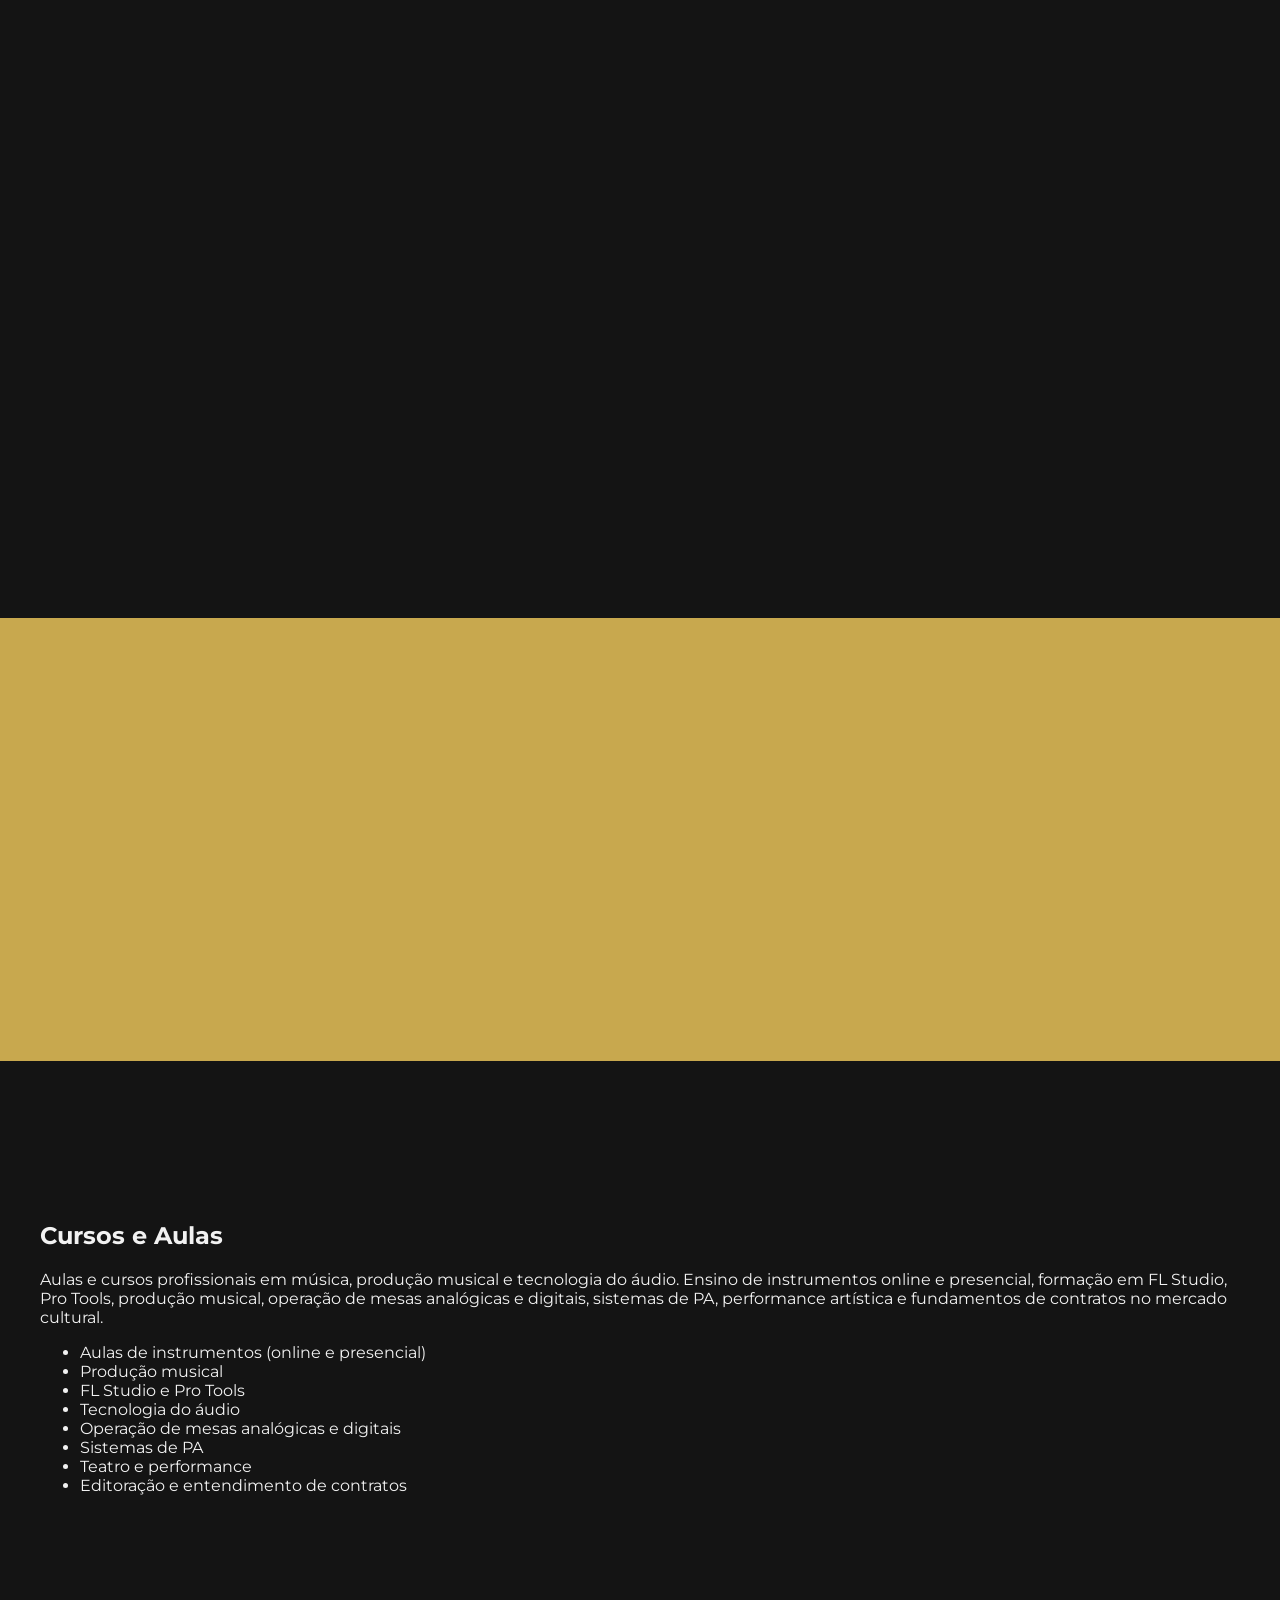
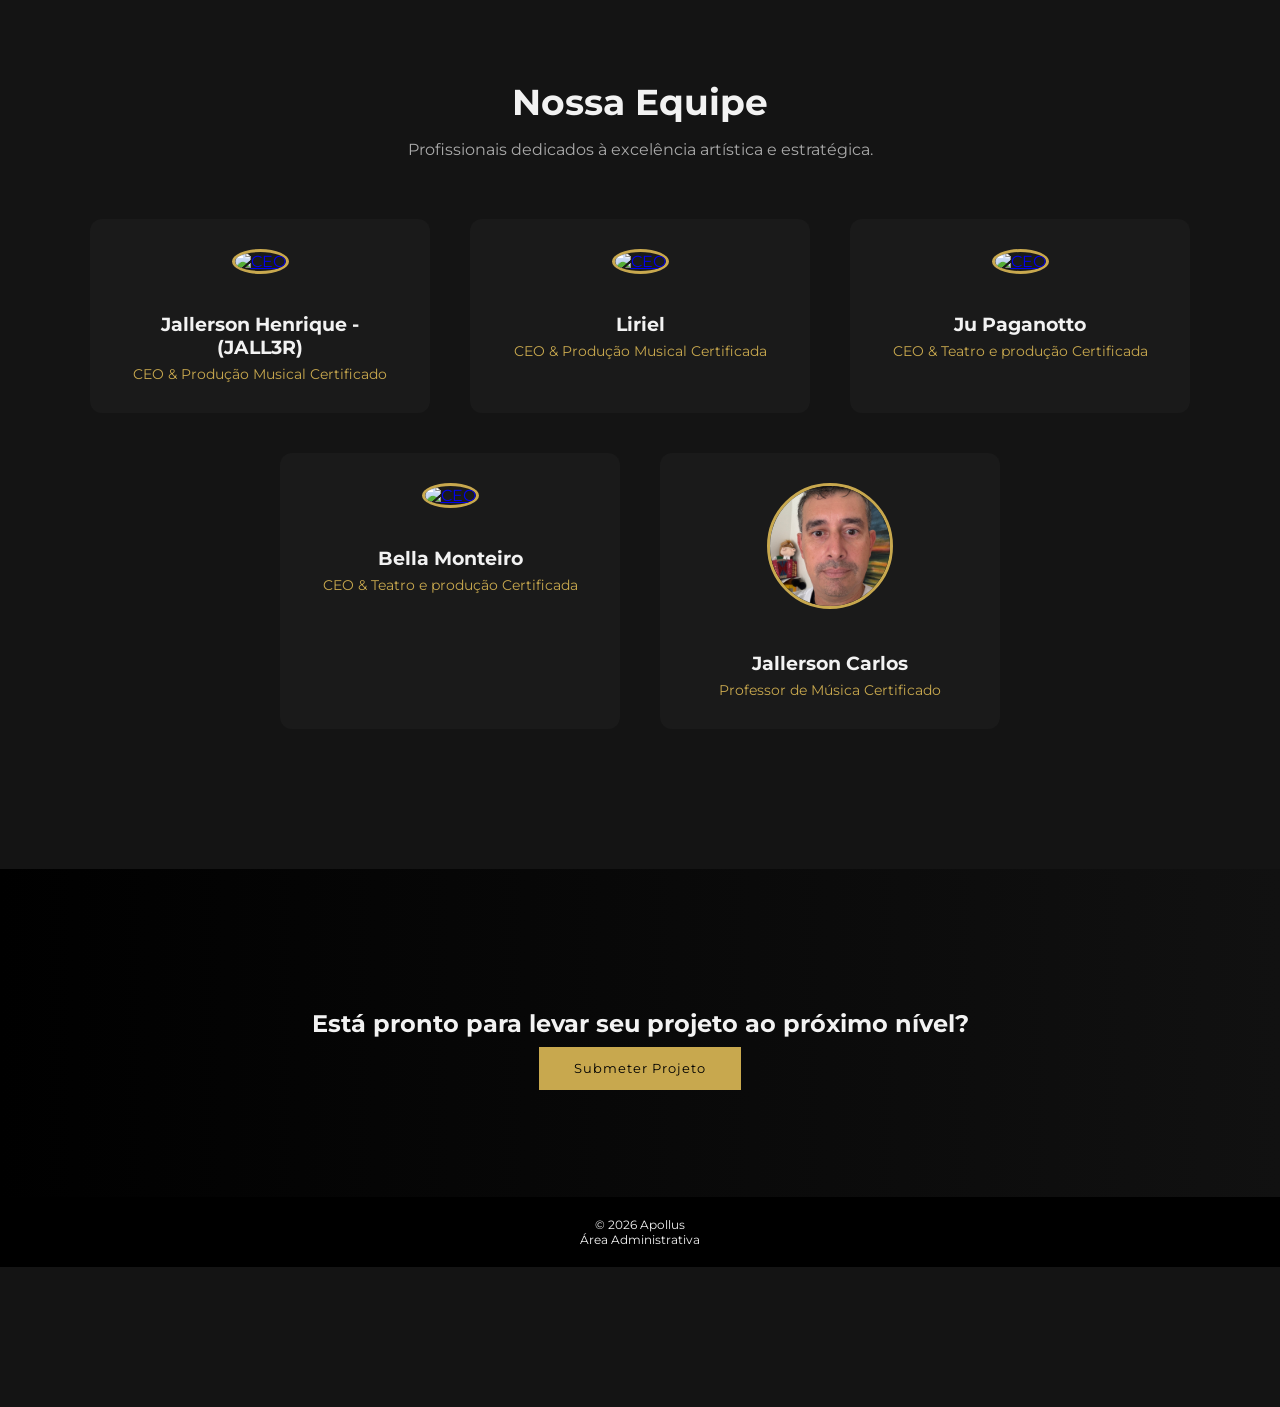
==== commit 9d93c16c: "Update index.html Signed-off-by: jallerson29 <61846926+jallerson29@users.noreply.github.com>" ====
--- a/index.html
+++ b/index.html
@@ -120,11 +120,6 @@
 <li>Editoração e entendimento de contratos</li>
 </ul>
   </div>
-</section>
-  <section id="" class="section fade-in">
-  <div class="container">
-  </div>
-</section>
 
 <section id="equipe" class="team-section">
   <div class="container">
@@ -137,35 +132,44 @@
     <div class="team-grid">
 
       <div class="team-card">
-        <img src="assets/jall3r.jpg" alt="CEO">
+        <a href="https://www.instagram.com/jall3r/">
+        <img src="/docs/JALL3R.jpg" alt="CEO">
+        </a>
         <h3>Jallerson Henrique - (JALL3R)</h3>
         <span>CEO & Produção Musical</span>
         <span>Certificado</span>
       </div>
 
       <div class="team-card">
-        <img src="assets/liriel.jpg" alt="CEO">
+        <a href="https://www.instagram.com/liriell_gomes/">
+          <img src="/docs/Liriel.png" alt="CEO">
+        </a>
         <h3>Liriel</h3>
         <span>CEO & Produção Musical</span>
         <span>Certificada</span>
       </div>
 
       <div class="team-card">
-        <img src="assets/juliana.jpg" alt="CEO">
+        <a href="https://www.instagram.com/ajupaganotto/">
+        <img src="/docs/Juliana.jpg" alt="CEO">
+        </a>
         <h3>Ju Paganotto</h3>
         <span>CEO & Teatro e produção</span>
         <span>Certificada</span>
       </div>
 
       <div class="team-card">
-        <img src="assets/isabella.jpg" alt="CEO">
+       <a href="https://www.instagram.com/bellamsx/"> 
+         <img src="/docs/Bella.jpg" alt="CEO">
+       </a>
         <h3>Bella Monteiro</h3>
         <span>CEO & Teatro e produção</span>
         <span>Certificada</span>
       </div>
       
       <div class="team-card">
-        <img src="assets/jallerson.jpg" alt="Professor">
+        <a href="https://www.instagram.com/profjalle/">
+          <img src="/docs/Jallerson.jpg" alt="Professor"></a>
         <h3>Jallerson Carlos</h3>
         <span>Professor de Música</span>
         <span>Certificado</span>
@@ -217,3 +221,8 @@
 
 
 
+
+
+
+
+
